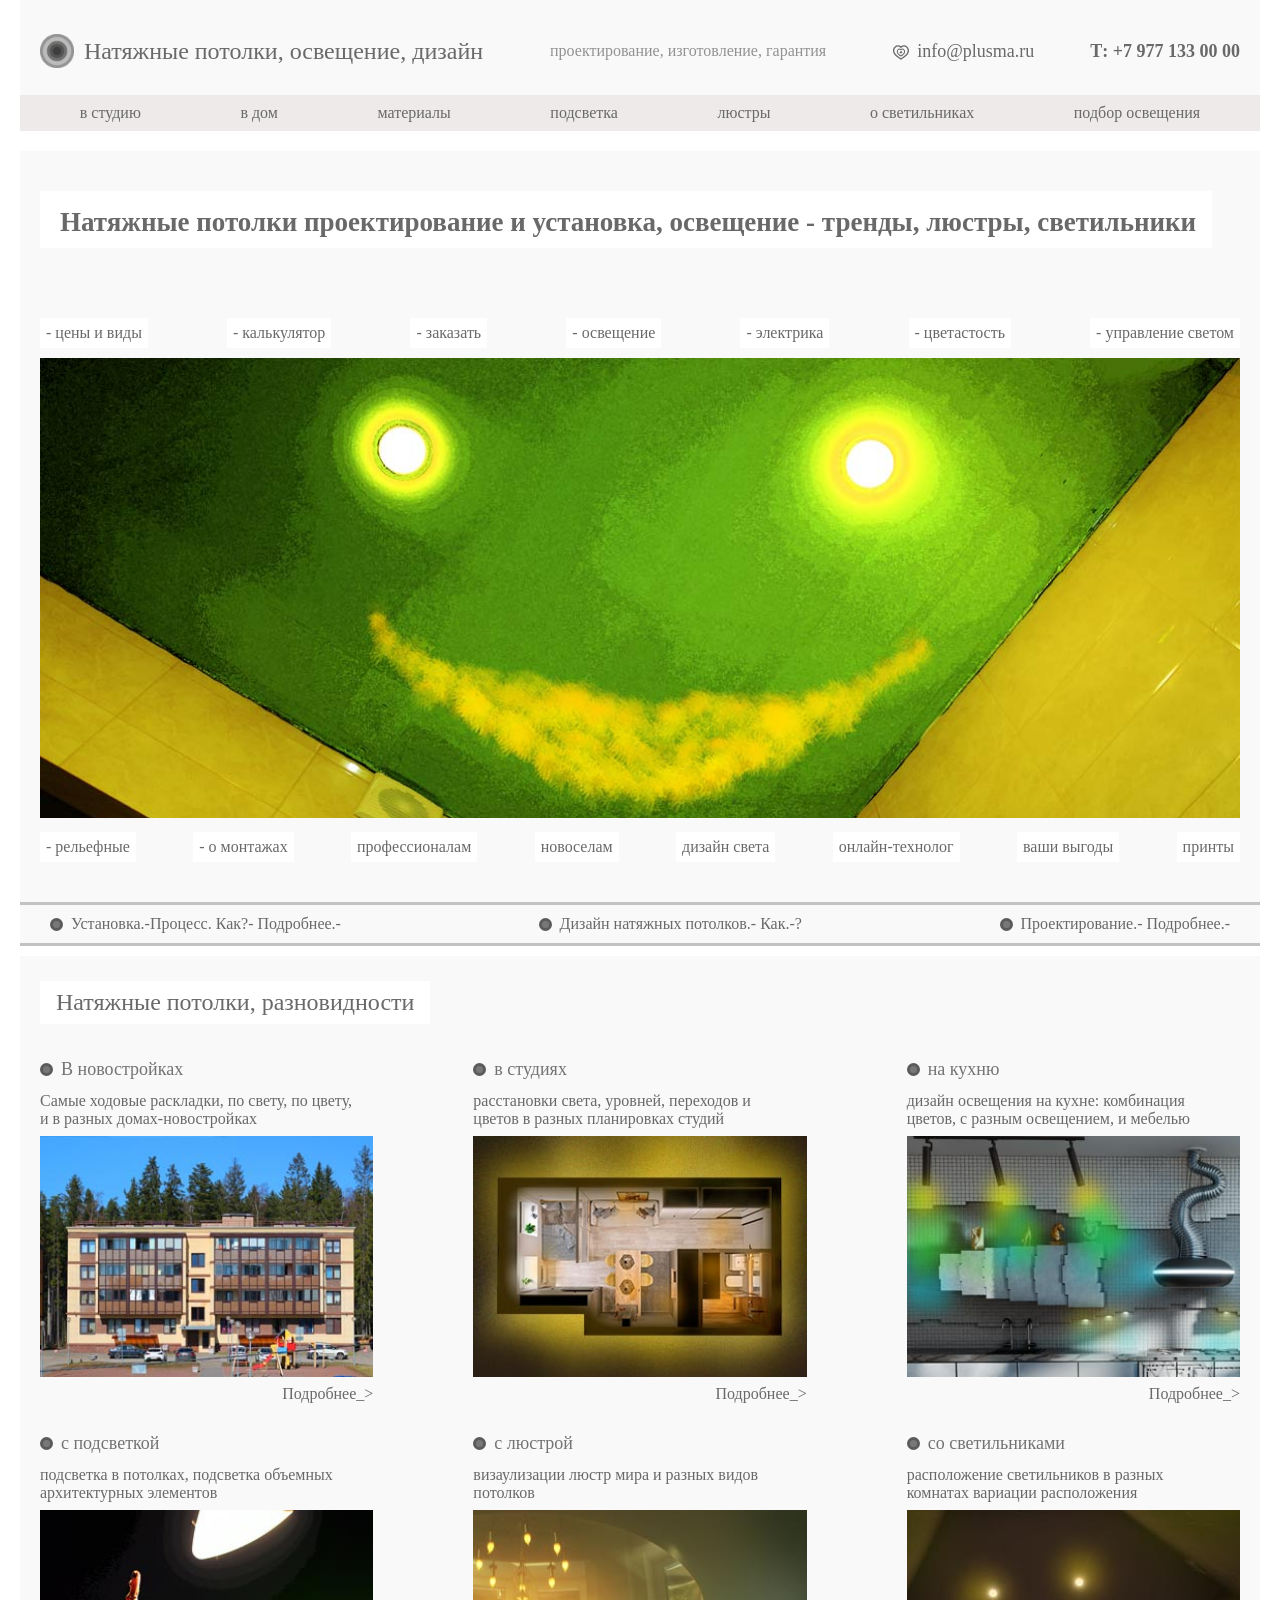
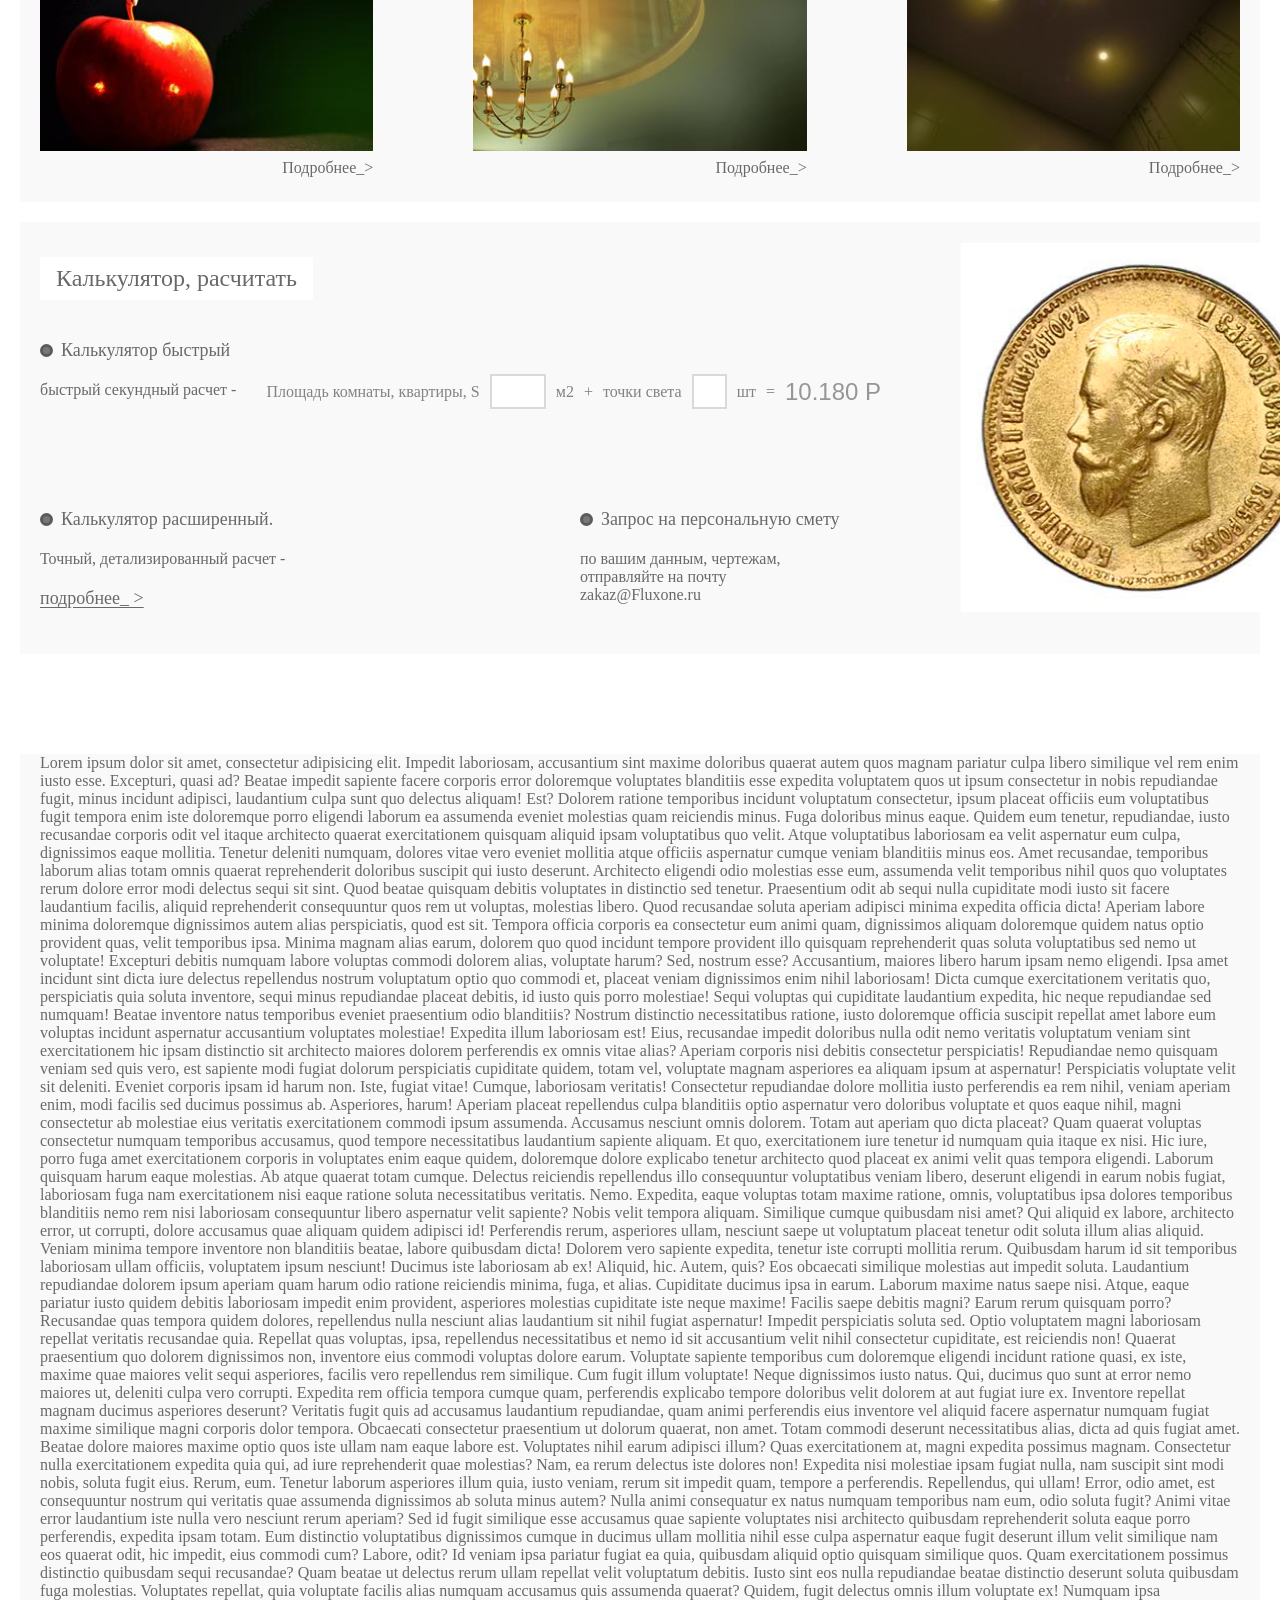
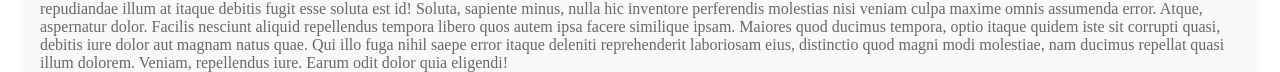
==== index.html @ 4ea35246 "init" ====
<!DOCTYPE html>
<html lang="ru">

<head>
    <meta charset="UTF-8">
    <meta name="viewport" content="width=device-width, initial-scale=1.0">
    <title>Document</title>

    <link rel="stylesheet" href="./styles/style.css">
</head>

<body>
    <header class="header">
        <div class="container">
            <div class="header__top">
                <a href="#" class="logo-wrapper">
                    <img src="./images/logo.svg" alt="логотип">
                    <span>
                        Натяжные потолки, освещение, дизайн
                    </span>
                </a>
                <p class="header__text">
                    проектирование, изготовление, гарантия
                </p>
                <a href="mailto:info@plusma.ru" class="header__mail">
                    <span>info@plusma.ru</span>
                </a>
                <a href="tel:+79771330000" class="header__tel">Т: +7 977 133 00 00</a>
            </div>
        </div>
    </header>
    <section class="nav">
        <div class="container">
            <nav class="header__nav">
                <a href="#">в студию</a>
                <a href="#">в дом</a>
                <a href="#">материалы</a>
                <a href="#">подсветка</a>
                <a href="#">люстры</a>
                <a href="#">о светильниках</a>
                <a href="#">подбор освещения</a>
            </nav>
        </div>
    </section>
    <main class="main">
        <section class="hero">
            <div class="container">
                <div class="hero-content">
                    <h1 class="hero-title">Натяжные потолки проектирование и установка, освещение - тренды, люстры,
                        светильники</h1>
                    <nav class="hero__nav">
                        <a href="#">
                            - цены и виды
                        </a>
                        <a href="#">
                            - калькулятор
                        </a>
                        <a href="#">
                            - заказать
                        </a>
                        <a href="#">
                            - освещение
                        </a>
                        <a href="#">
                            - электрика
                        </a>
                        <a href="#">
                            - цветастость
                        </a>
                        <a href="#">
                            - управление светом
                        </a>
                    </nav>
                    <img src="./images/picture/_one_banner_002.jpg" alt="Баннер" class="hero-img">
                    <nav class="hero__nav">
                        <a href="#">
                            - рельефные
                        </a>
                        <a href="#">
                            - о монтажах
                        </a>
                        <a href="#">
                            профессионалам
                        </a>
                        <a href="#">
                            новоселам
                        </a>
                        <a href="#">
                            дизайн света
                        </a>
                        <a href="#">
                            онлайн-технолог
                        </a>
                        <a href="#">
                            ваши выгоды
                        </a>
                        <a href="#">
                            принты
                        </a>
                    </nav>
                </div>


            </div>
        </section>
        <section class="faq-links">
            <div class="container">
                <div class="faq-links__content">
                    <a href="#">
                        Установка.-Процесс. Как?- Подробнее.-
                    </a>
                    <a href="#">
                        Дизайн натяжных потолков.- Как.-?
                    </a>
                    <a href="#">
                        Проектирование.- Подробнее.-
                    </a>
                </div>
            </div>
        </section>
        <section class="roof_catalog">
            <div class="container">
                <div class="roof_catalog__content">
                    <h2>
                        Натяжные потолки, разновидности
                    </h2>
                    <div class="roof_catalog__catalog">
                        <div class="roof_catalog__item">
                            <h3 class="roof_catalog__item-title circle-icon">
                                В новостройках
                            </h3>
                            <p>
                                Самые ходовые раскладки, по свету, по цвету,
                                и в разных домах-новостройках
                            </p>
                            <img src="./images/picture/1_banner1_6.jpg" alt="баннер" class="roof_catalog__item-img">
                            <a href="#" class="roof_catalog__item-link">Подробнее_></a>
                        </div>
                        <div class="roof_catalog__item">
                            <h3 class="roof_catalog__item-title circle-icon">
                                в студиях
                            </h3>
                            <p>
                                расстановки света, уровней, переходов и
                                цветов в разных планировках студий
                            </p>
                            <img src="./images/picture/banner2_6.jpg" alt="баннер" class="roof_catalog__item-img">
                            <a href="#" class="roof_catalog__item-link">Подробнее_></a>
                        </div>
                        <div class="roof_catalog__item">
                            <h3 class="roof_catalog__item-title circle-icon">
                                на кухню
                            </h3>
                            <p>
                                дизайн освещения на кухне: комбинация цветов,
                                с разным освещением, и мебелью
                            </p>
                            <img src="./images/picture/banner3_6.jpg" alt="баннер" class="roof_catalog__item-img">
                            <a href="#" class="roof_catalog__item-link">Подробнее_></a>
                        </div>
                        <div class="roof_catalog__item">
                            <h3 class="roof_catalog__item-title circle-icon">
                                с подсветкой
                            </h3>
                            <p>
                                подсветка в потолках, подсветка объемных
                                архитектурных элементов
                            </p>
                            <img src="./images/picture/banner4_6.jpg" alt="баннер" class="roof_catalog__item-img">
                            <a href="#" class="roof_catalog__item-link">Подробнее_></a>
                        </div>
                        <div class="roof_catalog__item">
                            <h3 class="roof_catalog__item-title circle-icon">
                                с люстрой
                            </h3>
                            <p>
                                визаулизации люстр мира и разных видов
                                потолков
                            </p>
                            <img src="./images/picture/banner5_6.jpg" alt="баннер" class="roof_catalog__item-img">
                            <a href="#" class="roof_catalog__item-link">Подробнее_></a>
                        </div>
                        <div class="roof_catalog__item">
                            <h3 class="roof_catalog__item-title circle-icon">
                                со светильниками
                            </h3>
                            <p>
                                расположение светильников в разных комнатах
                                вариации расположения
                            </p>
                            <img src="./images/picture/banner6_6.jpg" alt="баннер" class="roof_catalog__item-img">
                            <a href="#" class="roof_catalog__item-link">Подробнее_></a>
                        </div>
                    </div>
                </div>
            </div>
        </section>
        <section class="calculator_section">
            <div class="container">
                <div class="calculator__content">
                    <img src="./images/picture/coin.png" alt="монетка" class="calculator__content_img">
                    <h2>
                        Калькулятор, расчитать
                    </h2>
                    <div class="calculator-wrapper">
                        <div class="calculator-item">
                            <h3 class="calculator_title circle-icon">Калькулятор быстрый</h3>
                            <p>
                                быстрый секундный расчет -
                            </p>
                        </div>
                        
                        <div class="calculator">
                            <label class="calculator-label">
                                <span>Площадь комнаты, квартиры, S</span>
                                <input type="text" class="calculator__input" name="square">
                                <span>м2</span>
                            </label>
                            <span>+</span>
                            <label class="calculator-label">
                                <span>точки света</span>
                                <input type="text" class="calculator__input" name="light">
                                <span>шт</span>
                            </label>
                            <span>=</span>
                            <span class="calculator-sum">10.180 Р</span>
                        </div>
                    </div>
                    <div class="calculator_section__bottom">
                        <div class="calculator-item">
                            <h3 class="calculator_title circle-icon">Калькулятор расширенный. </h3>
                        <p>
                           Точный, детализированный расчет - 
                        </p>
                        <a href="#">подробнее_ ></a>
                        </div>
                        <div class="calculator-item">
                            <h3 class="calculator_title circle-icon">Запрос на персональную смету </h3>
                        <p>
                            по вашим данным, чертежам, отправляйте на почту zakaz@Fluxone.ru 
                        </p>
                        </div>
                    </div>
                </div>
            </div>
        </section>
        <section style="margin-top: 100px;">
            <div class="container">
                Lorem ipsum dolor sit amet, consectetur adipisicing elit. Impedit laboriosam, accusantium sint maxime
                doloribus quaerat autem quos magnam pariatur culpa libero similique vel rem enim iusto esse. Excepturi,
                quasi ad?
                Beatae impedit sapiente facere corporis error doloremque voluptates blanditiis esse expedita voluptatem
                quos ut ipsum consectetur in nobis repudiandae fugit, minus incidunt adipisci, laudantium culpa sunt quo
                delectus aliquam! Est?
                Dolorem ratione temporibus incidunt voluptatum consectetur, ipsum placeat officiis eum voluptatibus
                fugit tempora enim iste doloremque porro eligendi laborum ea assumenda eveniet molestias quam reiciendis
                minus. Fuga doloribus minus eaque.
                Quidem eum tenetur, repudiandae, iusto recusandae corporis odit vel itaque architecto quaerat
                exercitationem quisquam aliquid ipsam voluptatibus quo velit. Atque voluptatibus laboriosam ea velit
                aspernatur eum culpa, dignissimos eaque mollitia.
                Tenetur deleniti numquam, dolores vitae vero eveniet mollitia atque officiis aspernatur cumque veniam
                blanditiis minus eos. Amet recusandae, temporibus laborum alias totam omnis quaerat reprehenderit
                doloribus suscipit qui iusto deserunt.
                Architecto eligendi odio molestias esse eum, assumenda velit temporibus nihil quos quo voluptates rerum
                dolore error modi delectus sequi sit sint. Quod beatae quisquam debitis voluptates in distinctio sed
                tenetur.
                Praesentium odit ab sequi nulla cupiditate modi iusto sit facere laudantium facilis, aliquid
                reprehenderit consequuntur quos rem ut voluptas, molestias libero. Quod recusandae soluta aperiam
                adipisci minima expedita officia dicta!
                Aperiam labore minima doloremque dignissimos autem alias perspiciatis, quod est sit. Tempora officia
                corporis ea consectetur eum animi quam, dignissimos aliquam doloremque quidem natus optio provident
                quas, velit temporibus ipsa.
                Minima magnam alias earum, dolorem quo quod incidunt tempore provident illo quisquam reprehenderit quas
                soluta voluptatibus sed nemo ut voluptate! Excepturi debitis numquam labore voluptas commodi dolorem
                alias, voluptate harum?
                Sed, nostrum esse? Accusantium, maiores libero harum ipsam nemo eligendi. Ipsa amet incidunt sint dicta
                iure delectus repellendus nostrum voluptatum optio quo commodi et, placeat veniam dignissimos enim nihil
                laboriosam!
                Dicta cumque exercitationem veritatis quo, perspiciatis quia soluta inventore, sequi minus repudiandae
                placeat debitis, id iusto quis porro molestiae! Sequi voluptas qui cupiditate laudantium expedita, hic
                neque repudiandae sed numquam!
                Beatae inventore natus temporibus eveniet praesentium odio blanditiis? Nostrum distinctio necessitatibus
                ratione, iusto doloremque officia suscipit repellat amet labore eum voluptas incidunt aspernatur
                accusantium voluptates molestiae! Expedita illum laboriosam est!
                Eius, recusandae impedit doloribus nulla odit nemo veritatis voluptatum veniam sint exercitationem hic
                ipsam distinctio sit architecto maiores dolorem perferendis ex omnis vitae alias? Aperiam corporis nisi
                debitis consectetur perspiciatis!
                Repudiandae nemo quisquam veniam sed quis vero, est sapiente modi fugiat dolorum perspiciatis cupiditate
                quidem, totam vel, voluptate magnam asperiores ea aliquam ipsum at aspernatur! Perspiciatis voluptate
                velit sit deleniti.
                Eveniet corporis ipsam id harum non. Iste, fugiat vitae! Cumque, laboriosam veritatis! Consectetur
                repudiandae dolore mollitia iusto perferendis ea rem nihil, veniam aperiam enim, modi facilis sed
                ducimus possimus ab.
                Asperiores, harum! Aperiam placeat repellendus culpa blanditiis optio aspernatur vero doloribus
                voluptate et quos eaque nihil, magni consectetur ab molestiae eius veritatis exercitationem commodi
                ipsum assumenda. Accusamus nesciunt omnis dolorem.
                Totam aut aperiam quo dicta placeat? Quam quaerat voluptas consectetur numquam temporibus accusamus,
                quod tempore necessitatibus laudantium sapiente aliquam. Et quo, exercitationem iure tenetur id numquam
                quia itaque ex nisi.
                Hic iure, porro fuga amet exercitationem corporis in voluptates enim eaque quidem, doloremque dolore
                explicabo tenetur architecto quod placeat ex animi velit quas tempora eligendi. Laborum quisquam harum
                eaque molestias.
                Ab atque quaerat totam cumque. Delectus reiciendis repellendus illo consequuntur voluptatibus veniam
                libero, deserunt eligendi in earum nobis fugiat, laboriosam fuga nam exercitationem nisi eaque ratione
                soluta necessitatibus veritatis. Nemo.
                Expedita, eaque voluptas totam maxime ratione, omnis, voluptatibus ipsa dolores temporibus blanditiis
                nemo rem nisi laboriosam consequuntur libero aspernatur velit sapiente? Nobis velit tempora aliquam.
                Similique cumque quibusdam nisi amet?
                Qui aliquid ex labore, architecto error, ut corrupti, dolore accusamus quae aliquam quidem adipisci id!
                Perferendis rerum, asperiores ullam, nesciunt saepe ut voluptatum placeat tenetur odit soluta illum
                alias aliquid.
                Veniam minima tempore inventore non blanditiis beatae, labore quibusdam dicta! Dolorem vero sapiente
                expedita, tenetur iste corrupti mollitia rerum. Quibusdam harum id sit temporibus laboriosam ullam
                officiis, voluptatem ipsum nesciunt!
                Ducimus iste laboriosam ab ex! Aliquid, hic. Autem, quis? Eos obcaecati similique molestias aut impedit
                soluta. Laudantium repudiandae dolorem ipsum aperiam quam harum odio ratione reiciendis minima, fuga, et
                alias.
                Cupiditate ducimus ipsa in earum. Laborum maxime natus saepe nisi. Atque, eaque pariatur iusto quidem
                debitis laboriosam impedit enim provident, asperiores molestias cupiditate iste neque maxime! Facilis
                saepe debitis magni?
                Earum rerum quisquam porro? Recusandae quas tempora quidem dolores, repellendus nulla nesciunt alias
                laudantium sit nihil fugiat aspernatur! Impedit perspiciatis soluta sed. Optio voluptatem magni
                laboriosam repellat veritatis recusandae quia.
                Repellat quas voluptas, ipsa, repellendus necessitatibus et nemo id sit accusantium velit nihil
                consectetur cupiditate, est reiciendis non! Quaerat praesentium quo dolorem dignissimos non, inventore
                eius commodi voluptas dolore earum.
                Voluptate sapiente temporibus cum doloremque eligendi incidunt ratione quasi, ex iste, maxime quae
                maiores velit sequi asperiores, facilis vero repellendus rem similique. Cum fugit illum voluptate! Neque
                dignissimos iusto natus.
                Qui, ducimus quo sunt at error nemo maiores ut, deleniti culpa vero corrupti. Expedita rem officia
                tempora cumque quam, perferendis explicabo tempore doloribus velit dolorem at aut fugiat iure ex.
                Inventore repellat magnam ducimus asperiores deserunt? Veritatis fugit quis ad accusamus laudantium
                repudiandae, quam animi perferendis eius inventore vel aliquid facere aspernatur numquam fugiat maxime
                similique magni corporis dolor tempora.
                Obcaecati consectetur praesentium ut dolorum quaerat, non amet. Totam commodi deserunt necessitatibus
                alias, dicta ad quis fugiat amet. Beatae dolore maiores maxime optio quos iste ullam nam eaque labore
                est.
                Voluptates nihil earum adipisci illum? Quas exercitationem at, magni expedita possimus magnam.
                Consectetur nulla exercitationem expedita quia qui, ad iure reprehenderit quae molestias? Nam, ea rerum
                delectus iste dolores non!
                Expedita nisi molestiae ipsam fugiat nulla, nam suscipit sint modi nobis, soluta fugit eius. Rerum, eum.
                Tenetur laborum asperiores illum quia, iusto veniam, rerum sit impedit quam, tempore a perferendis.
                Repellendus, qui ullam! Error, odio amet, est consequuntur nostrum qui veritatis quae assumenda
                dignissimos ab soluta minus autem? Nulla animi consequatur ex natus numquam temporibus nam eum, odio
                soluta fugit?
                Animi vitae error laudantium iste nulla vero nesciunt rerum aperiam? Sed id fugit similique esse
                accusamus quae sapiente voluptates nisi architecto quibusdam reprehenderit soluta eaque porro
                perferendis, expedita ipsam totam.
                Eum distinctio voluptatibus dignissimos cumque in ducimus ullam mollitia nihil esse culpa aspernatur
                eaque fugit deserunt illum velit similique nam eos quaerat odit, hic impedit, eius commodi cum? Labore,
                odit?
                Id veniam ipsa pariatur fugiat ea quia, quibusdam aliquid optio quisquam similique quos. Quam
                exercitationem possimus distinctio quibusdam sequi recusandae? Quam beatae ut delectus rerum ullam
                repellat velit voluptatum debitis.
                Iusto sint eos nulla repudiandae beatae distinctio deserunt soluta quibusdam fuga molestias. Voluptates
                repellat, quia voluptate facilis alias numquam accusamus quis assumenda quaerat? Quidem, fugit delectus
                omnis illum voluptate ex!
                Numquam ipsa repudiandae illum at itaque debitis fugit esse soluta est id! Soluta, sapiente minus, nulla
                hic inventore perferendis molestias nisi veniam culpa maxime omnis assumenda error. Atque, aspernatur
                dolor.
                Facilis nesciunt aliquid repellendus tempora libero quos autem ipsa facere similique ipsam. Maiores quod
                ducimus tempora, optio itaque quidem iste sit corrupti quasi, debitis iure dolor aut magnam natus quae.
                Qui illo fuga nihil saepe error itaque deleniti reprehenderit laboriosam eius, distinctio quod magni
                modi molestiae, nam ducimus repellat quasi illum dolorem. Veniam, repellendus iure. Earum odit dolor
                quia eligendi!
            </div>
        </section>
    </main>





    <script src="./scripts/script.js"></script>
</body>

</html>
---- styles/style.css ----
* {
    margin: 0;
    padding: 0;
    box-sizing: border-box;
}
html {
    font-family: 'Times New Roman', Times, serif;
    font-size: 16px;
    background-color: #ffffff;
    color: #696969;
}
a {
    text-decoration: none;
    color: inherit;
}
.container {
    max-width: 1240px;
    padding: 0 20px;
    width: 100%;
    margin: 0 auto;
    background-color: #faf9f9;
}
.logo-wrapper {
    display: flex;
    align-items: center;
    gap: 10px;
    font-size: 24px;
}
.logo-wrapper img {
    width: 34px;
    height: 34px;
    flex-shrink: 0;
}
.header__top {
    padding-top: 34px;
    display: flex;
    align-items: center;
    justify-content: space-between;
    gap:56px;
    padding-bottom: 27px;
}
.header__text {
    color: #919291;
    margin: 0 auto;
}
.header__mail {
    font-size: 18px;
    display: flex;
    align-items: center;
    gap: 8px;
}
.header__mail::before {
    content: '';
    display: block;
    flex-shrink: 0;
    margin-top: 3px;
    width: 16px;
    height: 16px;
    background: url('../images/hearth.svg') 50% / contain no-repeat;
}
.header__tel {
    font-size: 18px;
    font-weight: 700;
    text-wrap: nowrap;
}

.nav .container {
    background-color: #edeae9;
    padding: 9px 20px;

}

.header__nav {
    display: flex;
    align-items: center;
    justify-content: space-around;
    gap: 20px;
    flex-wrap: wrap;
}
.main {
    margin-top: 20px;
}
.hero-title {
    font-size: 27px;
    display: inline-block;
    background-color: #ffffff;
    padding: 16px 16px 10px 20px;
    font-weight: 700;
    margin-bottom: 70px;
}
.hero-content{
    padding: 40px 0;
}
.hero__nav {
    display: flex;
    align-items: center;
    justify-content: space-between;
    flex-wrap: wrap;
    gap: 10px;
}
.hero__nav a {
    padding: 6px;
    background-color: #ffffff;
}
.hero-img {
    margin: 10px 0;
    width: 100%;
    height: 460px;
    object-fit: cover;
}
.faq-links .container {
    border-top: 3px solid #57575756;
    border-bottom: 3px solid #57575756;

}
.faq-links__content {
    display: flex;
    align-items: center;
    justify-content: space-between;
    padding: 10px;
}
.faq-links__content a {
    display: flex;
    align-items: center;
    gap: 8px;
}
.faq-links__content a::before {
    content: '';
    width: 7px;
    height: 7px;
    flex-shrink: 0;
    border-radius: 13px;
    background-color: #787878;
    border: 3px solid #5b5b5b;
}
.roof_catalog {
    margin-top: 10px;
}
.roof_catalog__content {
    padding: 25px 0;
}
h2 {
    font-size: 24px;
    font-weight: 400;
     display: inline-block;
    background-color: #ffffff;
    padding:8px  16px ;
}
.roof_catalog__catalog {
    display: grid;
    grid-template-columns: 1fr 1fr 1fr;
    gap: 30px 100px;
    margin-top: 35px;
}
.roof_catalog__item {
    display: flex;
    flex-direction: column;
}
.roof_catalog__item p {
    max-width: 320px;
    margin-bottom: auto;
}
.roof_catalog__item-title {
    font-size: 18px;
    font-weight: 400;
   
    color: #737373;
    margin-bottom: 12px;
}
.circle-icon::before {
    content: '';
    width: 7px;
    height: 7px;
    flex-shrink: 0;
    border-radius: 13px;
    background-color: #787878;
    border: 3px solid #5b5b5b;
}

.circle-icon {
 display: flex;
    align-items: center;
    gap: 8px;
}
.roof_catalog__item-img {
    width: 100%;
    aspect-ratio: 325 / 235;
    object-fit: cover;
    margin: 8px 0;
}
.roof_catalog__item-link {
    margin-left: auto;
}
.calculator_section {
    margin-top: 20px;
    overflow: hidden;
}
.calculator__content {
    padding: 35px 0;
    position: relative;
    z-index: 2;
}
.calculator__content_img {
    position: absolute;
    z-index: -1;
    right: -90px;
    top: 20px;
    width: 370px;
    height: 370px;
    object-fit: contain;
}
.calculator-wrapper {
    margin-top: 40px;
    display: flex;
    align-items: end;
    gap: 30px;
    margin-bottom: 100px;
}
.calculator_title {
    font-size: 18px;
    font-weight: 400;
}
.calculator-item {
    display: flex;
    flex-direction: column;
    gap: 20px;
    padding-bottom:10px;
    max-width: 260px;
}
.calculator-item a {
    font-size: 18px;
    text-decoration: underline;
    text-underline-offset: 3px;
}
.calculator__input {
    height: 35px;
    width: 56px;
    border: 2px solid #d9d9d9;
    padding: 8px;
    text-align: center;
}
.calculator__input[name="light"] {
    width: 35px;
}
.calculator {
    display: flex;
    align-items: center;
    gap: 10px;
    color: #838383;
}
.calculator-label {
    display: flex;
    align-items: center;
    gap: 10px;
}
.calculator-sum {
    color: #969696;

    font-size: 24px;
    font-family: Arial, Helvetica, sans-serif;
}
.calculator_section__bottom {
    display: flex;
    align-items: start;
    justify-content: space-between;
    max-width: 800px;
}
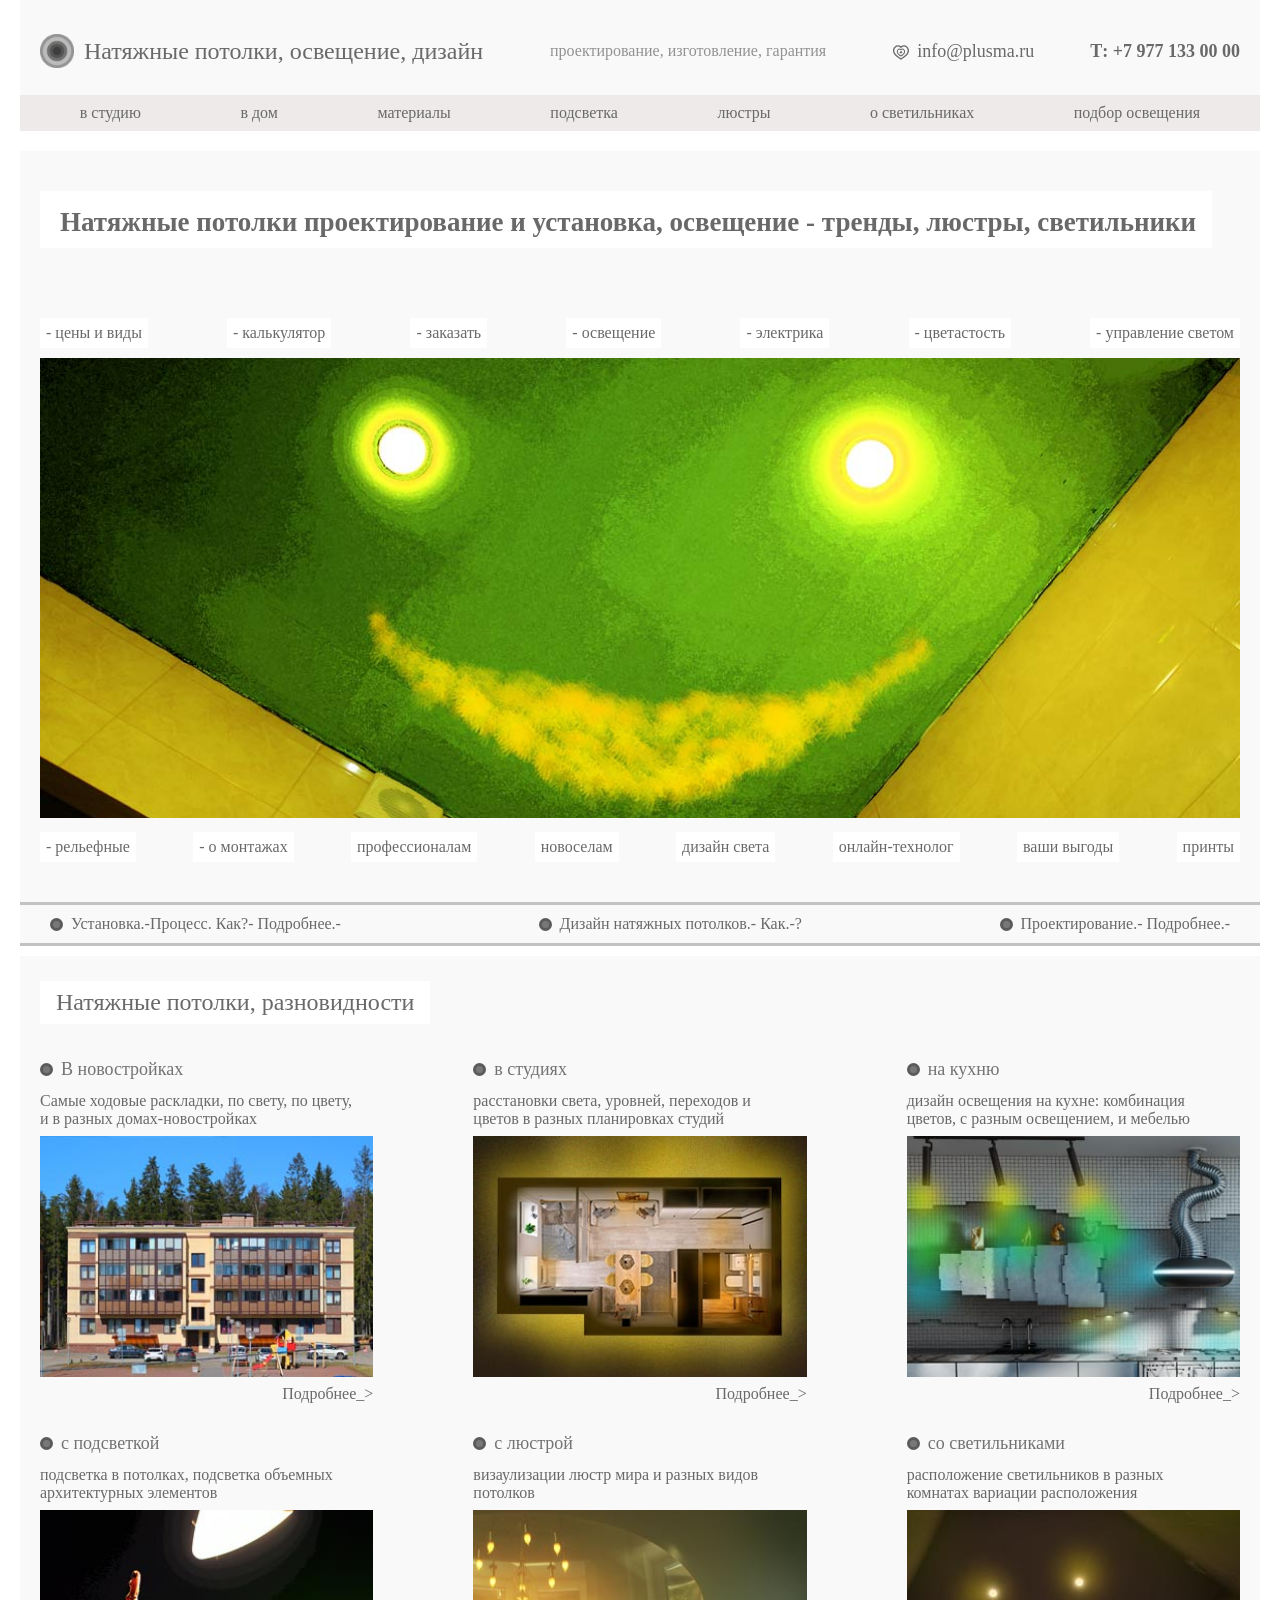
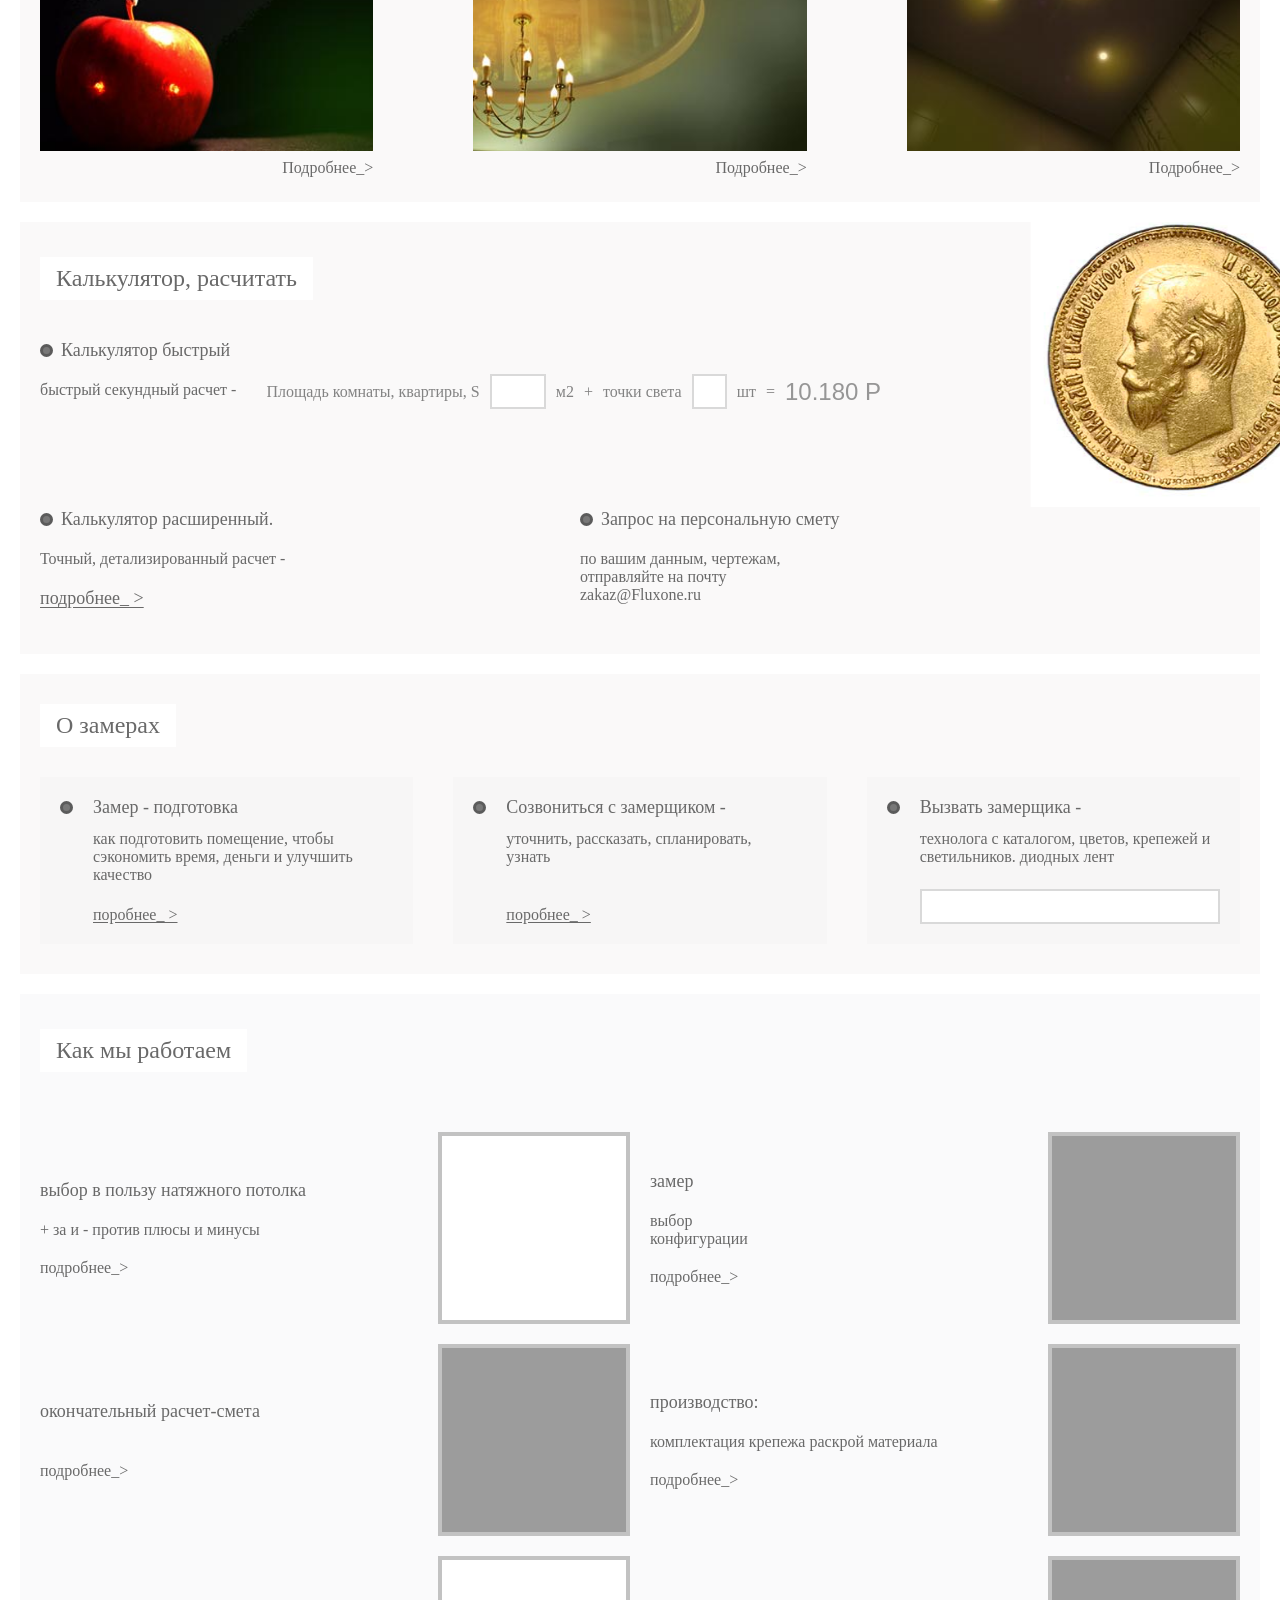
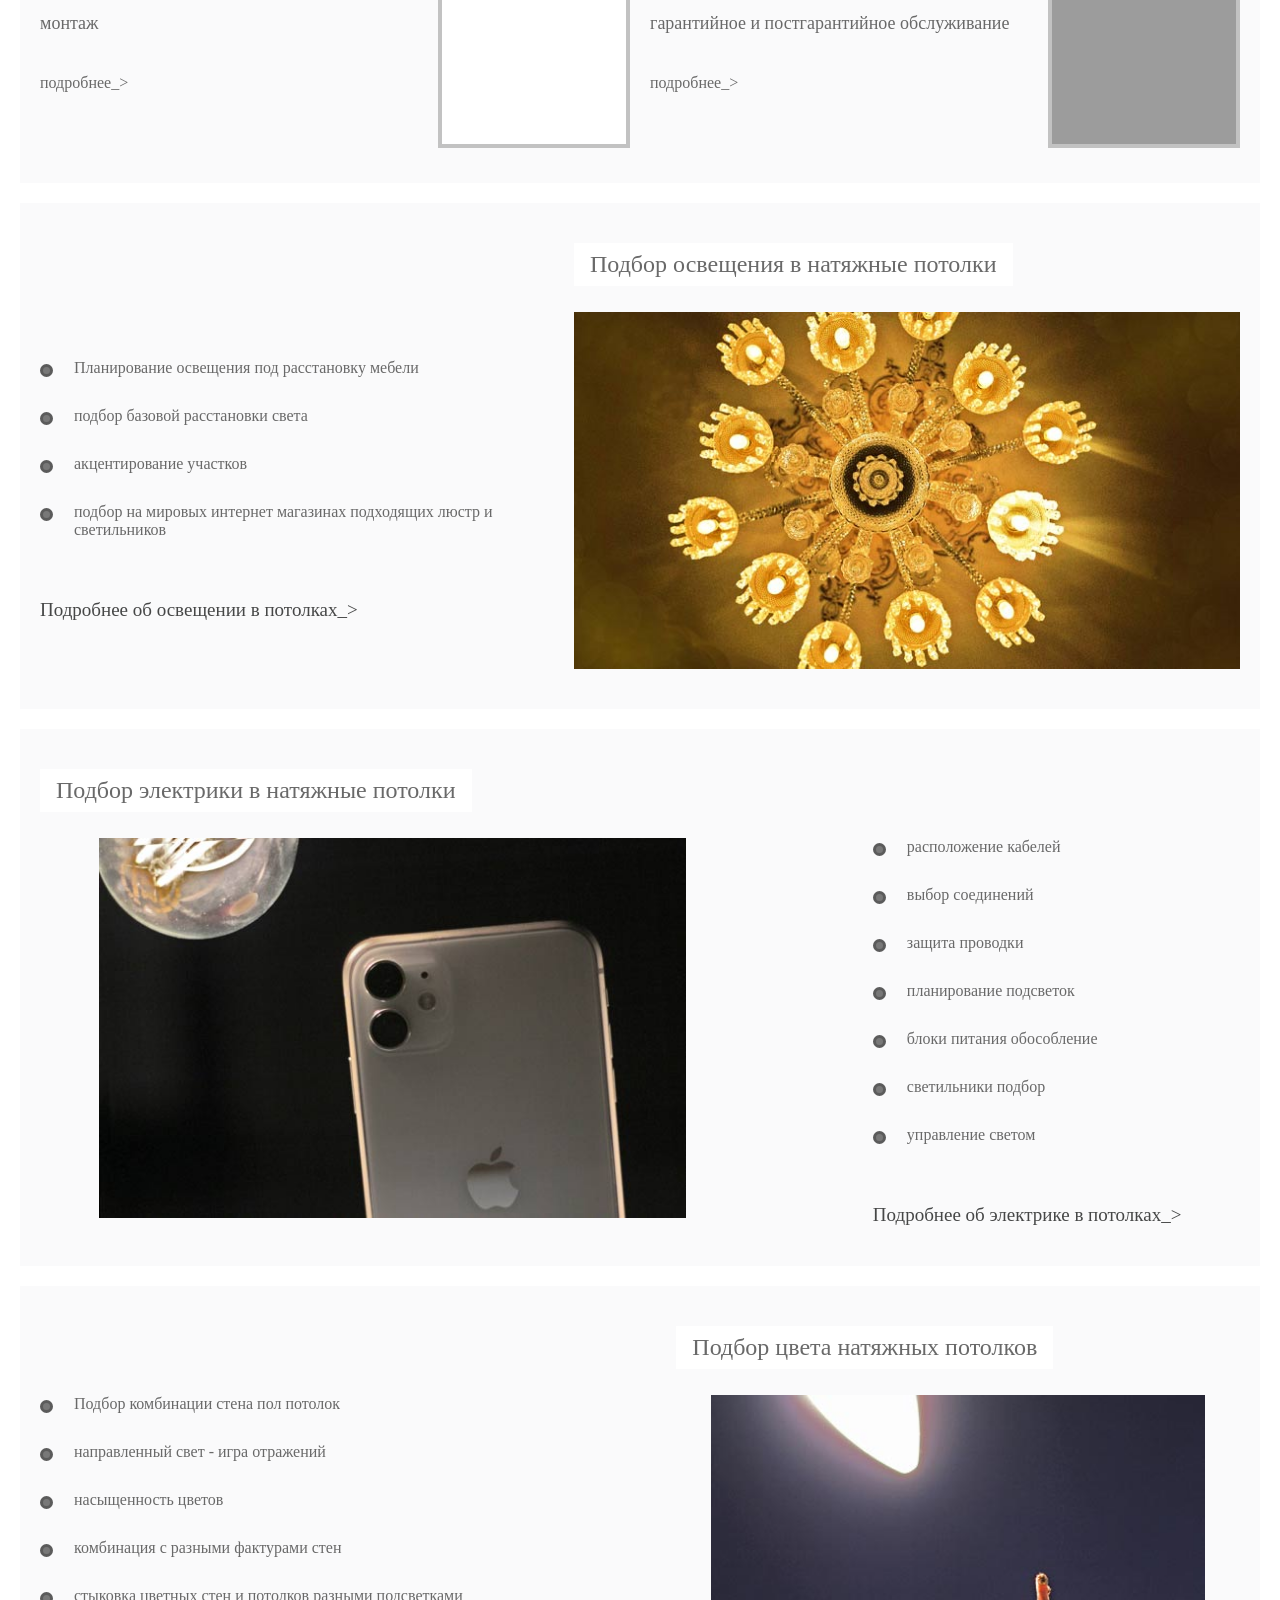
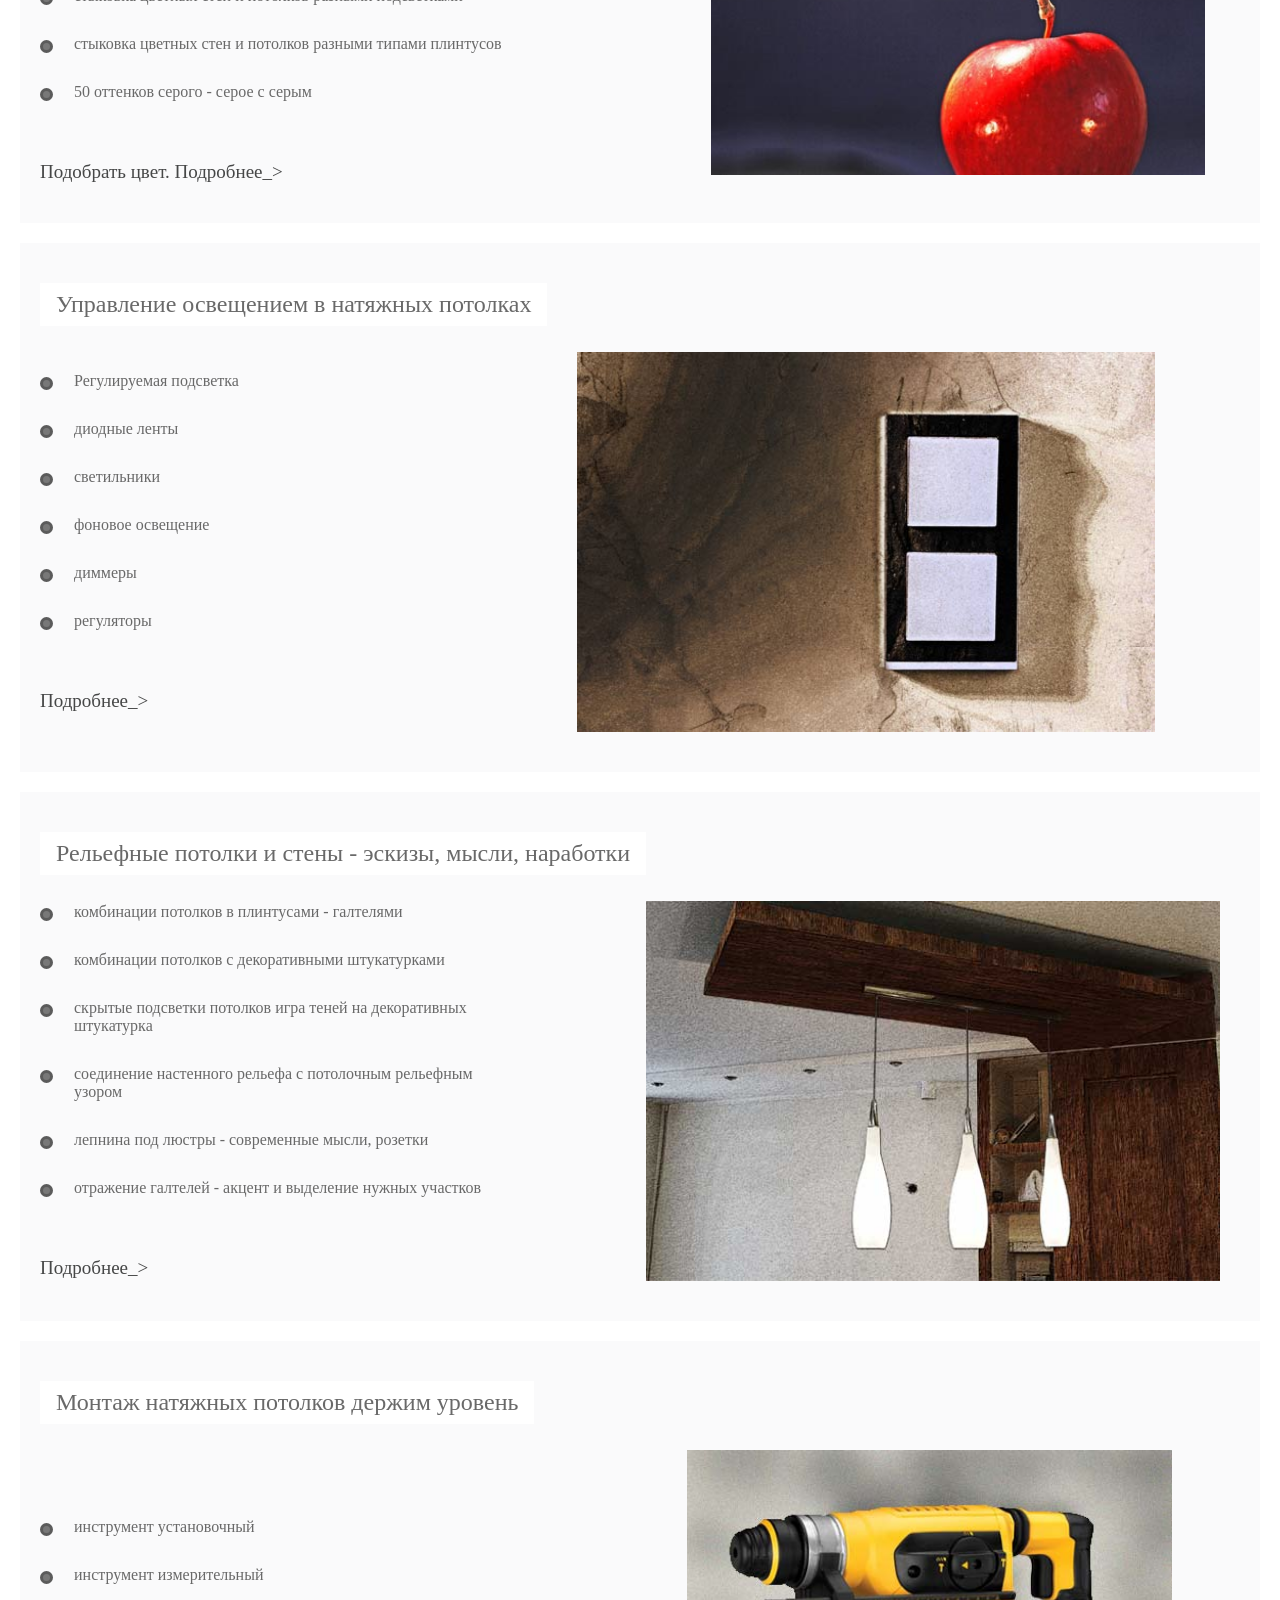
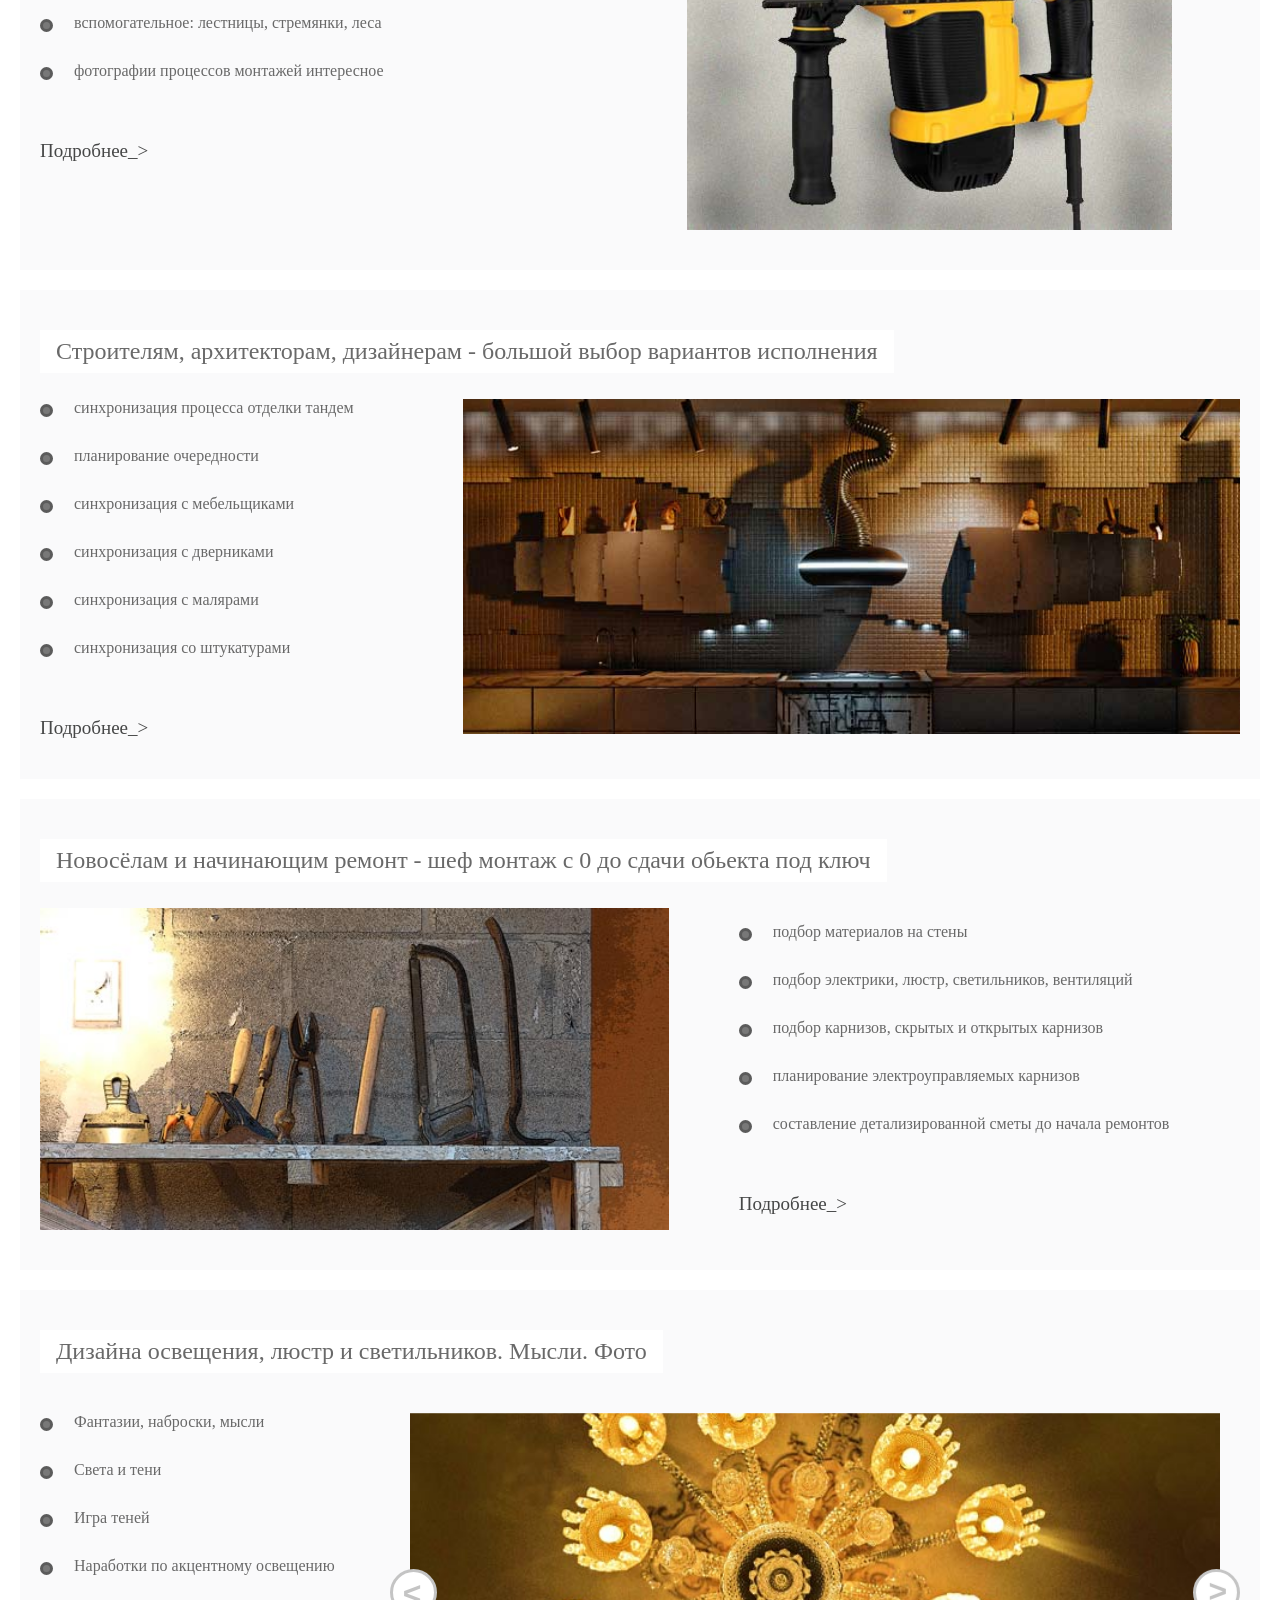
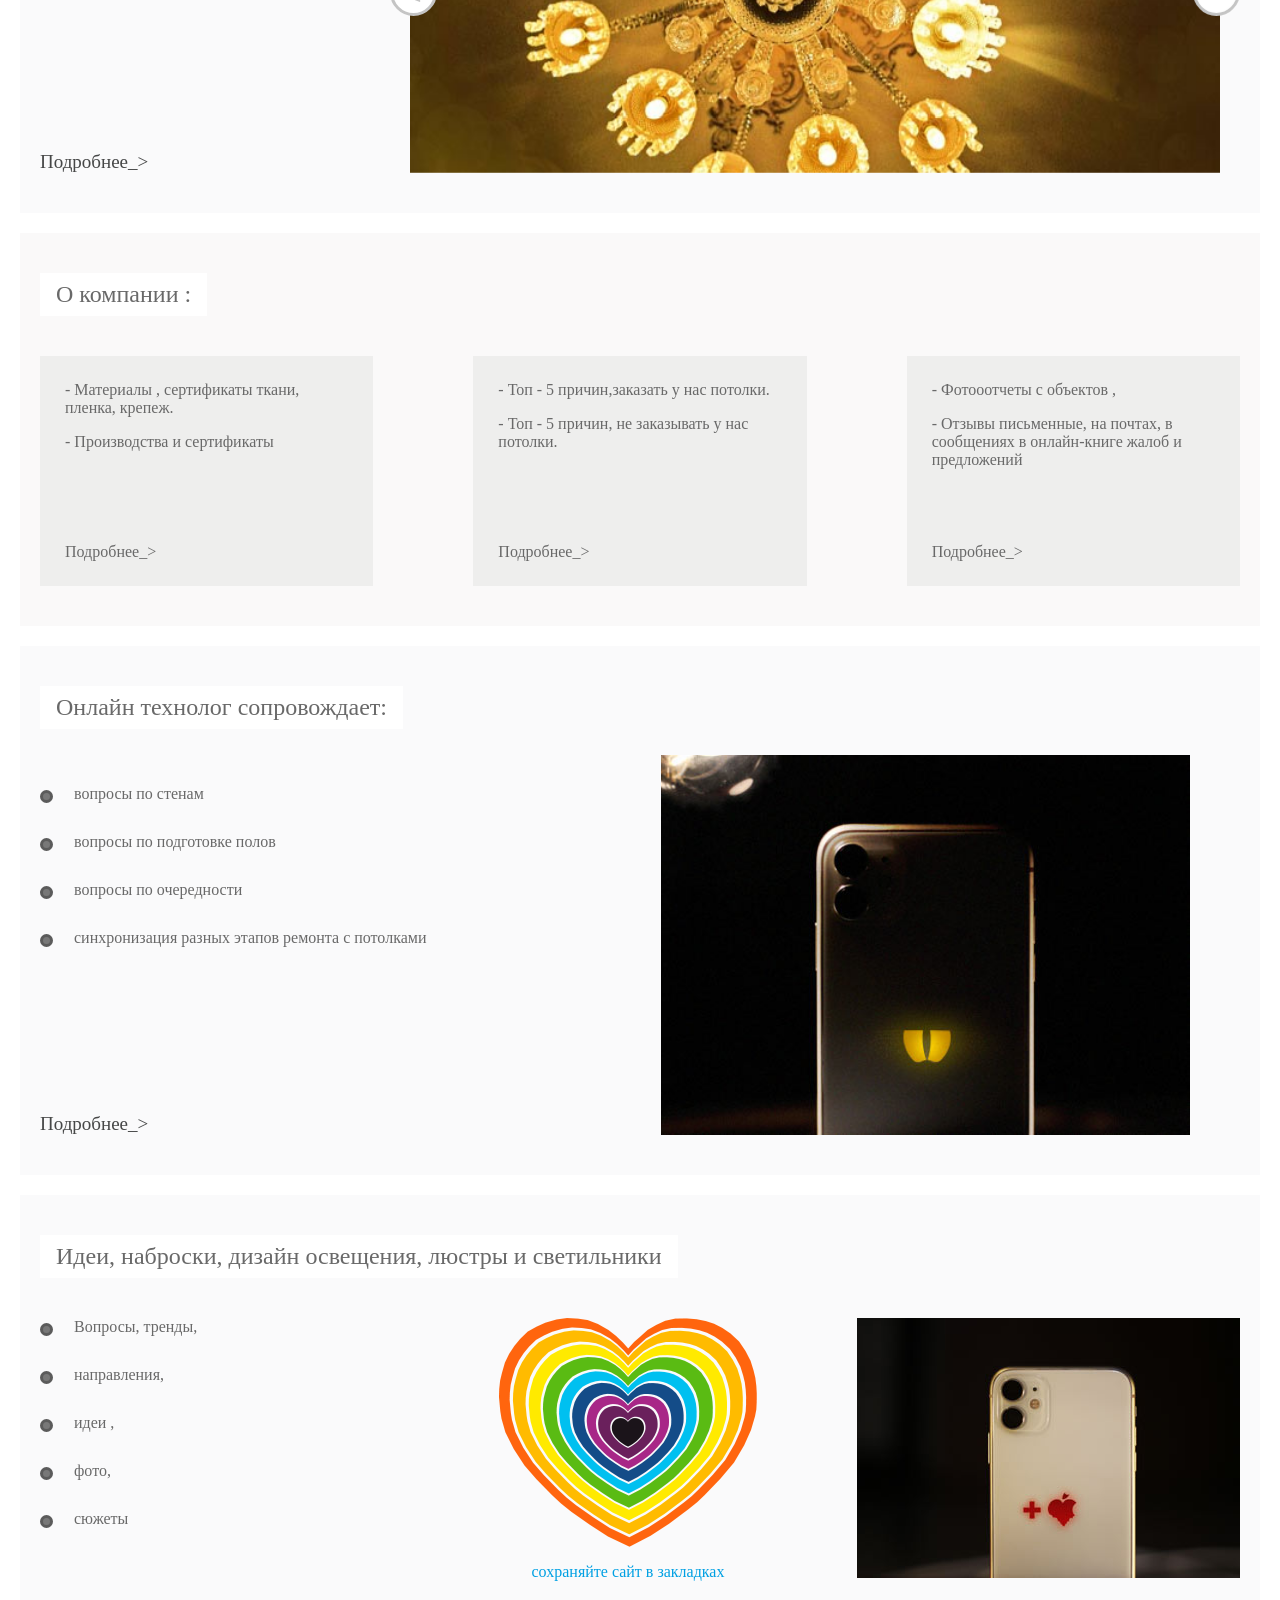
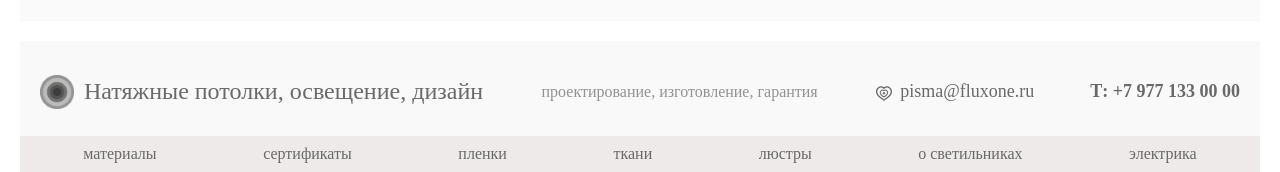
==== commit 20f58ed6: "fix" ====
--- a/index.html
+++ b/index.html
@@ -5,7 +5,7 @@
     <meta charset="UTF-8">
     <meta name="viewport" content="width=device-width, initial-scale=1.0">
     <title>Document</title>
-
+    <link rel="stylesheet" href="https://cdn.jsdelivr.net/npm/swiper@11/swiper-bundle.min.css" />
     <link rel="stylesheet" href="./styles/style.css">
 </head>
 
@@ -71,7 +71,7 @@
                             - управление светом
                         </a>
                     </nav>
-                    <img src="./images/picture/_one_banner_002.jpg" alt="Баннер" class="hero-img">
+                    <img src="./images/picture/hero.jpg" alt="Баннер" class="hero-img">
                     <nav class="hero__nav">
                         <a href="#">
                             - рельефные
@@ -209,7 +209,7 @@
                                 быстрый секундный расчет -
                             </p>
                         </div>
-                        
+
                         <div class="calculator">
                             <label class="calculator-label">
                                 <span>Площадь комнаты, квартиры, S</span>
@@ -229,148 +229,688 @@
                     <div class="calculator_section__bottom">
                         <div class="calculator-item">
                             <h3 class="calculator_title circle-icon">Калькулятор расширенный. </h3>
-                        <p>
-                           Точный, детализированный расчет - 
-                        </p>
-                        <a href="#">подробнее_ ></a>
+                            <p>
+                                Точный, детализированный расчет -
+                            </p>
+                            <a href="#">подробнее_ ></a>
                         </div>
                         <div class="calculator-item">
                             <h3 class="calculator_title circle-icon">Запрос на персональную смету </h3>
-                        <p>
-                            по вашим данным, чертежам, отправляйте на почту zakaz@Fluxone.ru 
-                        </p>
-                        </div>
-                    </div>
-                </div>
-            </div>
-        </section>
-        <section style="margin-top: 100px;">
+                            <p>
+                                по вашим данным, чертежам, отправляйте на почту zakaz@Fluxone.ru
+                            </p>
+                        </div>
+                    </div>
+                </div>
+            </div>
+        </section>
+        <section class="about_size">
             <div class="container">
-                Lorem ipsum dolor sit amet, consectetur adipisicing elit. Impedit laboriosam, accusantium sint maxime
-                doloribus quaerat autem quos magnam pariatur culpa libero similique vel rem enim iusto esse. Excepturi,
-                quasi ad?
-                Beatae impedit sapiente facere corporis error doloremque voluptates blanditiis esse expedita voluptatem
-                quos ut ipsum consectetur in nobis repudiandae fugit, minus incidunt adipisci, laudantium culpa sunt quo
-                delectus aliquam! Est?
-                Dolorem ratione temporibus incidunt voluptatum consectetur, ipsum placeat officiis eum voluptatibus
-                fugit tempora enim iste doloremque porro eligendi laborum ea assumenda eveniet molestias quam reiciendis
-                minus. Fuga doloribus minus eaque.
-                Quidem eum tenetur, repudiandae, iusto recusandae corporis odit vel itaque architecto quaerat
-                exercitationem quisquam aliquid ipsam voluptatibus quo velit. Atque voluptatibus laboriosam ea velit
-                aspernatur eum culpa, dignissimos eaque mollitia.
-                Tenetur deleniti numquam, dolores vitae vero eveniet mollitia atque officiis aspernatur cumque veniam
-                blanditiis minus eos. Amet recusandae, temporibus laborum alias totam omnis quaerat reprehenderit
-                doloribus suscipit qui iusto deserunt.
-                Architecto eligendi odio molestias esse eum, assumenda velit temporibus nihil quos quo voluptates rerum
-                dolore error modi delectus sequi sit sint. Quod beatae quisquam debitis voluptates in distinctio sed
-                tenetur.
-                Praesentium odit ab sequi nulla cupiditate modi iusto sit facere laudantium facilis, aliquid
-                reprehenderit consequuntur quos rem ut voluptas, molestias libero. Quod recusandae soluta aperiam
-                adipisci minima expedita officia dicta!
-                Aperiam labore minima doloremque dignissimos autem alias perspiciatis, quod est sit. Tempora officia
-                corporis ea consectetur eum animi quam, dignissimos aliquam doloremque quidem natus optio provident
-                quas, velit temporibus ipsa.
-                Minima magnam alias earum, dolorem quo quod incidunt tempore provident illo quisquam reprehenderit quas
-                soluta voluptatibus sed nemo ut voluptate! Excepturi debitis numquam labore voluptas commodi dolorem
-                alias, voluptate harum?
-                Sed, nostrum esse? Accusantium, maiores libero harum ipsam nemo eligendi. Ipsa amet incidunt sint dicta
-                iure delectus repellendus nostrum voluptatum optio quo commodi et, placeat veniam dignissimos enim nihil
-                laboriosam!
-                Dicta cumque exercitationem veritatis quo, perspiciatis quia soluta inventore, sequi minus repudiandae
-                placeat debitis, id iusto quis porro molestiae! Sequi voluptas qui cupiditate laudantium expedita, hic
-                neque repudiandae sed numquam!
-                Beatae inventore natus temporibus eveniet praesentium odio blanditiis? Nostrum distinctio necessitatibus
-                ratione, iusto doloremque officia suscipit repellat amet labore eum voluptas incidunt aspernatur
-                accusantium voluptates molestiae! Expedita illum laboriosam est!
-                Eius, recusandae impedit doloribus nulla odit nemo veritatis voluptatum veniam sint exercitationem hic
-                ipsam distinctio sit architecto maiores dolorem perferendis ex omnis vitae alias? Aperiam corporis nisi
-                debitis consectetur perspiciatis!
-                Repudiandae nemo quisquam veniam sed quis vero, est sapiente modi fugiat dolorum perspiciatis cupiditate
-                quidem, totam vel, voluptate magnam asperiores ea aliquam ipsum at aspernatur! Perspiciatis voluptate
-                velit sit deleniti.
-                Eveniet corporis ipsam id harum non. Iste, fugiat vitae! Cumque, laboriosam veritatis! Consectetur
-                repudiandae dolore mollitia iusto perferendis ea rem nihil, veniam aperiam enim, modi facilis sed
-                ducimus possimus ab.
-                Asperiores, harum! Aperiam placeat repellendus culpa blanditiis optio aspernatur vero doloribus
-                voluptate et quos eaque nihil, magni consectetur ab molestiae eius veritatis exercitationem commodi
-                ipsum assumenda. Accusamus nesciunt omnis dolorem.
-                Totam aut aperiam quo dicta placeat? Quam quaerat voluptas consectetur numquam temporibus accusamus,
-                quod tempore necessitatibus laudantium sapiente aliquam. Et quo, exercitationem iure tenetur id numquam
-                quia itaque ex nisi.
-                Hic iure, porro fuga amet exercitationem corporis in voluptates enim eaque quidem, doloremque dolore
-                explicabo tenetur architecto quod placeat ex animi velit quas tempora eligendi. Laborum quisquam harum
-                eaque molestias.
-                Ab atque quaerat totam cumque. Delectus reiciendis repellendus illo consequuntur voluptatibus veniam
-                libero, deserunt eligendi in earum nobis fugiat, laboriosam fuga nam exercitationem nisi eaque ratione
-                soluta necessitatibus veritatis. Nemo.
-                Expedita, eaque voluptas totam maxime ratione, omnis, voluptatibus ipsa dolores temporibus blanditiis
-                nemo rem nisi laboriosam consequuntur libero aspernatur velit sapiente? Nobis velit tempora aliquam.
-                Similique cumque quibusdam nisi amet?
-                Qui aliquid ex labore, architecto error, ut corrupti, dolore accusamus quae aliquam quidem adipisci id!
-                Perferendis rerum, asperiores ullam, nesciunt saepe ut voluptatum placeat tenetur odit soluta illum
-                alias aliquid.
-                Veniam minima tempore inventore non blanditiis beatae, labore quibusdam dicta! Dolorem vero sapiente
-                expedita, tenetur iste corrupti mollitia rerum. Quibusdam harum id sit temporibus laboriosam ullam
-                officiis, voluptatem ipsum nesciunt!
-                Ducimus iste laboriosam ab ex! Aliquid, hic. Autem, quis? Eos obcaecati similique molestias aut impedit
-                soluta. Laudantium repudiandae dolorem ipsum aperiam quam harum odio ratione reiciendis minima, fuga, et
-                alias.
-                Cupiditate ducimus ipsa in earum. Laborum maxime natus saepe nisi. Atque, eaque pariatur iusto quidem
-                debitis laboriosam impedit enim provident, asperiores molestias cupiditate iste neque maxime! Facilis
-                saepe debitis magni?
-                Earum rerum quisquam porro? Recusandae quas tempora quidem dolores, repellendus nulla nesciunt alias
-                laudantium sit nihil fugiat aspernatur! Impedit perspiciatis soluta sed. Optio voluptatem magni
-                laboriosam repellat veritatis recusandae quia.
-                Repellat quas voluptas, ipsa, repellendus necessitatibus et nemo id sit accusantium velit nihil
-                consectetur cupiditate, est reiciendis non! Quaerat praesentium quo dolorem dignissimos non, inventore
-                eius commodi voluptas dolore earum.
-                Voluptate sapiente temporibus cum doloremque eligendi incidunt ratione quasi, ex iste, maxime quae
-                maiores velit sequi asperiores, facilis vero repellendus rem similique. Cum fugit illum voluptate! Neque
-                dignissimos iusto natus.
-                Qui, ducimus quo sunt at error nemo maiores ut, deleniti culpa vero corrupti. Expedita rem officia
-                tempora cumque quam, perferendis explicabo tempore doloribus velit dolorem at aut fugiat iure ex.
-                Inventore repellat magnam ducimus asperiores deserunt? Veritatis fugit quis ad accusamus laudantium
-                repudiandae, quam animi perferendis eius inventore vel aliquid facere aspernatur numquam fugiat maxime
-                similique magni corporis dolor tempora.
-                Obcaecati consectetur praesentium ut dolorum quaerat, non amet. Totam commodi deserunt necessitatibus
-                alias, dicta ad quis fugiat amet. Beatae dolore maiores maxime optio quos iste ullam nam eaque labore
-                est.
-                Voluptates nihil earum adipisci illum? Quas exercitationem at, magni expedita possimus magnam.
-                Consectetur nulla exercitationem expedita quia qui, ad iure reprehenderit quae molestias? Nam, ea rerum
-                delectus iste dolores non!
-                Expedita nisi molestiae ipsam fugiat nulla, nam suscipit sint modi nobis, soluta fugit eius. Rerum, eum.
-                Tenetur laborum asperiores illum quia, iusto veniam, rerum sit impedit quam, tempore a perferendis.
-                Repellendus, qui ullam! Error, odio amet, est consequuntur nostrum qui veritatis quae assumenda
-                dignissimos ab soluta minus autem? Nulla animi consequatur ex natus numquam temporibus nam eum, odio
-                soluta fugit?
-                Animi vitae error laudantium iste nulla vero nesciunt rerum aperiam? Sed id fugit similique esse
-                accusamus quae sapiente voluptates nisi architecto quibusdam reprehenderit soluta eaque porro
-                perferendis, expedita ipsam totam.
-                Eum distinctio voluptatibus dignissimos cumque in ducimus ullam mollitia nihil esse culpa aspernatur
-                eaque fugit deserunt illum velit similique nam eos quaerat odit, hic impedit, eius commodi cum? Labore,
-                odit?
-                Id veniam ipsa pariatur fugiat ea quia, quibusdam aliquid optio quisquam similique quos. Quam
-                exercitationem possimus distinctio quibusdam sequi recusandae? Quam beatae ut delectus rerum ullam
-                repellat velit voluptatum debitis.
-                Iusto sint eos nulla repudiandae beatae distinctio deserunt soluta quibusdam fuga molestias. Voluptates
-                repellat, quia voluptate facilis alias numquam accusamus quis assumenda quaerat? Quidem, fugit delectus
-                omnis illum voluptate ex!
-                Numquam ipsa repudiandae illum at itaque debitis fugit esse soluta est id! Soluta, sapiente minus, nulla
-                hic inventore perferendis molestias nisi veniam culpa maxime omnis assumenda error. Atque, aspernatur
-                dolor.
-                Facilis nesciunt aliquid repellendus tempora libero quos autem ipsa facere similique ipsam. Maiores quod
-                ducimus tempora, optio itaque quidem iste sit corrupti quasi, debitis iure dolor aut magnam natus quae.
-                Qui illo fuga nihil saepe error itaque deleniti reprehenderit laboriosam eius, distinctio quod magni
-                modi molestiae, nam ducimus repellat quasi illum dolorem. Veniam, repellendus iure. Earum odit dolor
-                quia eligendi!
-            </div>
-        </section>
+                <div class="about_size__content">
+                    <h2>О замерах</h2>
+                    <div class="about_size__items">
+                        <div class="about_size__item">
+                            <div class="circle-icon"></div>
+                            <div class="about_size__item-info">
+                                <h3>
+                                    Замер - подготовка
+                                </h3>
+                                <p>
+                                    как подготовить помещение, чтобы сэкономить время, деньги и улучшить качество
+                                </p>
+                                <a href="#">поробнее_ ></a>
+                            </div>
+                        </div>
+                        <div class="about_size__item">
+                            <div class="circle-icon"></div>
+                            <div class="about_size__item-info">
+                                <h3>
+                                    Созвониться с замерщиком -
+                                </h3>
+                                <p>
+                                    уточнить, рассказать, спланировать, <br>
+                                    узнать
+                                </p>
+                                <a href="#">поробнее_ ></a>
+                            </div>
+                        </div>
+                        <div class="about_size__item">
+                            <div class="circle-icon"></div>
+                            <div class="about_size__item-info">
+                                <h3>
+                                    Вызвать замерщика -
+                                </h3>
+                                <p>
+                                    технолога с каталогом, цветов, крепежей и светильников. диодных лент
+                                </p>
+                                <input type="text" class="input_tel">
+                            </div>
+                        </div>
+                    </div>
+                </div>
+            </div>
+        </section>
+        <section class="how_work">
+            <div class="container black_bg">
+                <div class="how_work__content">
+                    <h2>Как мы работаем</h2>
+                    <div class="how-work-items">
+                        <div class="how-work__item">
+                            <div class="how-work__item__info">
+                                <h3>
+                                    выбор в пользу
+                                    натяжного потолка
+                                </h3>
+                                <p>
+                                    + за и - против
+                                    плюсы и минусы
+                                </p>
+                                <a href="#">подробнее_></a>
+                            </div>
+                            <div class="how-work__item__img">
+
+                            </div>
+                        </div>
+                        <div class="how-work__item">
+                            <div class="how-work__item__info">
+                                <h3>
+                                    замер
+                                </h3>
+                                <p>
+                                    выбор <br>
+                                    конфигурации
+                                </p>
+                                <a href="#">подробнее_></a>
+                            </div>
+                            <div class="how-work__item__img">
+
+                            </div>
+                        </div>
+                        <div class="how-work__item">
+                            <div class="how-work__item__info">
+                                <h3>
+                                    окончательный
+                                    расчет-смета
+                                </h3>
+                                <p>
+
+                                </p>
+                                <a href="#">подробнее_></a>
+                            </div>
+                            <div class="how-work__item__img">
+
+                            </div>
+                        </div>
+                        <div class="how-work__item">
+                            <div class="how-work__item__info">
+                                <h3>
+                                    производство:
+
+
+                                </h3>
+                                <p>
+                                    комплектация
+                                    крепежа
+                                    раскрой материала
+                                </p>
+                                <a href="#">подробнее_></a>
+                            </div>
+                            <div class="how-work__item__img">
+
+                            </div>
+                        </div>
+                        <div class="how-work__item">
+                            <div class="how-work__item__info">
+                                <h3>
+                                    монтаж
+                                </h3>
+                                <p>
+
+                                </p>
+                                <a href="#">подробнее_></a>
+                            </div>
+                            <div class="how-work__item__img">
+
+                            </div>
+                        </div>
+                        <div class="how-work__item">
+                            <div class="how-work__item__info">
+                                <h3>
+                                    гарантийное и
+                                    постгарантийное
+                                    обслуживание
+                                </h3>
+                                <p>
+
+                                </p>
+                                <a href="#">подробнее_></a>
+                            </div>
+                            <div class="how-work__item__img">
+
+                            </div>
+                        </div>
+                    </div>
+                </div>
+            </div>
+        </section>
+        <section class="section_blog">
+            <div class="container black_bg">
+                <div class="blog__content">
+                    <h2 class="title_blog title_blog_right">Подбор освещения в натяжные потолки</h2>
+                    <div class="blog__content_text">
+                        <ol class="list">
+                            <li>
+                                Планирование освещения под расстановку мебели
+                            </li>
+                            <li>
+                                подбор базовой расстановки света
+                            </li>
+                            <li>
+                                акцентирование участков
+                            </li>
+                            <li>
+                                подбор на мировых интернет магазинах подходящих люстр и светильников
+                            </li>
+
+                        </ol>
+                        <a href="#" class="blog_link">Подробнее об освещении в потолках_></a>
+                    </div>
+
+
+
+                    <img src="./images/picture/3_page_osvehhenie.jpg" alt="">
+
+                </div>
+            </div>
+        </section>
+        <section class="section_blog">
+            <div class="container black_bg">
+                <div class="blog__content">
+                    <h2 class="title_blog ">Подбор электрики в натяжные потолки</h2>
+
+                    <img src="./images/picture/4_page_elektrica.jpg" alt="">
+                    <div class="blog__content_text blog__content_text_small">
+                        <ol class="list">
+                            <li>
+                                расположение кабелей
+                            </li>
+                            <li>
+                                выбор соединений
+                            </li>
+                            <li>
+                                защита проводки
+                            </li>
+                            <li>
+                                планирование подсветок
+                            </li>
+                            <li>
+                                блоки питания обособление
+                            </li>
+                            <li>
+                                светильники подбор
+                            </li>
+                            <li>
+                                управление светом
+                            </li>
+
+                        </ol>
+                        <a href="#" class="blog_link">Подробнее об электрике в потолках_></a>
+                    </div>
+
+
+
+
+
+                </div>
+            </div>
+        </section>
+        <section class="section_blog">
+            <div class="container black_bg">
+                <div class="blog__content">
+                    <h2 class="title_blog title_blog_right">Подбор цвета натяжных потолков</h2>
+                    <div class="blog__content_text">
+                        <ol class="list">
+                            <li>
+                                Подбор комбинации стена пол потолок
+                            </li>
+                            <li>
+                                направленный свет - игра отражений
+                            </li>
+                            <li>
+                                насыщенность цветов
+                            </li>
+                            <li>
+                                комбинация с разными фактурами стен
+                            </li>
+                            <li>
+                                стыковка цветных стен и потолков разными подсветками
+                            </li>
+                            <li>
+                                стыковка цветных стен и потолков разными типами плинтусов
+                            </li>
+                            <li>
+                                50 оттенков серого - серое с серым
+                            </li>
+
+
+                        </ol>
+                        <a href="#" class="blog_link">Подобрать цвет. Подробнее_></a>
+                    </div>
+
+
+
+                    <img src="./images/picture/5_page_zveta.jpg" alt="цвет">
+
+                </div>
+            </div>
+        </section>
+        <section class="section_blog">
+            <div class="container black_bg">
+                <div class="blog__content">
+                    <h2 class="title_blog ">Управление освещением в натяжных потолках</h2>
+
+                    <div class="blog__content_text ">
+                        <ol class="list">
+                            <li>
+                                Регулируемая подсветка
+                            </li>
+                            <li>
+                                диодные ленты
+                            </li>
+                            <li>
+                                светильники
+                            </li>
+                            <li>
+                                фоновое освещение
+                            </li>
+                            <li>
+                                диммеры
+                            </li>
+                            <li>
+                                регуляторы
+                            </li>
+
+
+                        </ol>
+                        <a href="#" class="blog_link">Подробнее_></a>
+                    </div>
+                    <img src="./images/picture/6_page_upravlenie_svetom.jpg" alt="">
+
+
+
+
+
+                </div>
+            </div>
+        </section>
+        <section class="section_blog">
+            <div class="container black_bg">
+                <div class="blog__content">
+                    <h2 class="title_blog ">Рельефные потолки и стены - эскизы, мысли, наработки </h2>
+
+                    <div class="blog__content_text ">
+                        <ol class="list">
+                            <li>
+                                комбинации потолков в плинтусами - галтелями
+                            </li>
+                            <li>
+                                комбинации потолков с декоративными штукатурками
+                            </li>
+                            <li>
+                                скрытые подсветки потолков игра теней на декоративных штукатурка
+                            </li>
+                            <li>
+                                соединение настенного рельефа с потолочным рельефным узором
+                            </li>
+                            <li>
+                                лепнина под люстры - современные мысли, розетки
+                            </li>
+                            <li>
+                                отражение галтелей - акцент и выделение нужных участков
+                            </li>
+
+
+                        </ol>
+                        <a href="#" class="blog_link">Подробнее_></a>
+                    </div>
+                    <img src="./images/picture/7_page_reliefa.jpg" alt="">
+
+
+
+
+
+                </div>
+            </div>
+        </section>
+        <section class="section_blog">
+            <div class="container black_bg">
+                <div class="blog__content">
+                    <h2 class="title_blog ">Монтаж натяжных потолков держим уровень</h2>
+
+                    <div class="blog__content_text ">
+                        <ol class="list">
+                            <li>
+                                инструмент установочный
+                            </li>
+                            <li>
+                                инструмент измерительный
+                            </li>
+                            <li>
+                                вспомогательное: лестницы, стремянки, леса
+                            </li>
+                            <li>
+                                фотографии процессов монтажей интересное
+                            </li>
+
+
+                        </ol>
+                        <a href="#" class="blog_link">Подробнее_></a>
+                    </div>
+                    <img src="./images/picture/8_page_instrument.jpg" alt="">
+
+
+
+
+
+                </div>
+            </div>
+        </section>
+        <section class="section_blog">
+            <div class="container black_bg">
+                <div class="blog__content">
+                    <h2 class="title_blog ">Строителям, архитекторам, дизайнерам - большой выбор вариантов исполнения
+                    </h2>
+
+                    <div class="blog__content_text ">
+                        <ol class="list">
+                            <li>
+                                синхронизация процесса отделки тандем
+                            </li>
+                            <li>
+                                планирование очередности
+                            </li>
+                            <li>
+                                синхронизация с мебельщиками
+                            </li>
+                            <li>
+                                синхронизация с дверниками
+                            </li>
+                            <li>
+                                синхронизация с малярами
+                            </li>
+                            <li>
+                                синхронизация со штукатурами
+                            </li>
+
+
+                        </ol>
+                        <a href="#" class="blog_link">Подробнее_></a>
+                    </div>
+                    <img src="./images/picture/9_page_stroitelym.jpg" alt="">
+
+
+
+
+
+                </div>
+            </div>
+        </section>
+        <section class="section_blog">
+            <div class="container black_bg">
+                <div class="blog__content">
+                    <h2 class="title_blog ">Новосёлам и начинающим ремонт - шеф монтаж с 0 до сдачи обьекта под ключ
+                    </h2>
+                    <img src="./images/picture/10_page_nachinayushim.jpg" alt="">
+
+                    <div class="blog__content_text ">
+                        <ol class="list">
+                            <li>
+                                подбор материалов на стены
+                            </li>
+                            <li>
+                                подбор электрики, люстр, светильников, вентиляций
+                            </li>
+                            <li>
+                                подбор карнизов, скрытых и открытых карнизов
+                            </li>
+                            <li>
+                                планирование электроуправляемых карнизов
+                            </li>
+                            <li>
+                                составление детализированной сметы до начала ремонтов
+                            </li>
+
+
+
+                        </ol>
+                        <a href="#" class="blog_link">Подробнее_></a>
+                    </div>
+
+
+
+
+
+                </div>
+            </div>
+        </section>
+        <section class="section_blog">
+            <div class="container black_bg">
+
+                <div class="section_blog_content">
+                    <h2>Дизайна освещения, люстр и светильников. Мысли. Фото</h2>
+                    <div class="swiper__content">
+                        <div class="swiper_info">
+                            <ol class="list">
+                                <li>
+                                    Фантазии, наброски, мысли
+                                </li>
+                                <li>
+                                    Света и тени
+                                </li>
+                                <li>
+                                    Игра теней
+                                </li>
+                                <li>
+                                    Наработки по акцентному освещению
+                                </li>
+
+
+
+
+                            </ol>
+                            <a href="#" class="blog_link">Подробнее_></a>
+                        </div>
+                        <div class="swiper-container">
+                            <div class="custom-next"></div>
+                            <div class="custom-prev"></div>
+                            <div class="swiper">
+
+
+                                <div class="swiper-wrapper">
+                                    <div class="swiper-slide">
+                                        <img src="./images/picture/3_page_osvehhenie.jpg" alt="">
+                                    </div>
+                                    <div class="swiper-slide">
+                                        <img src="./images/picture/11_page_sve_designe.jpg" alt="">
+                                    </div>
+                                    <div class="swiper-slide">
+                                        <img src="./images/picture/11_page_sve_designe.jpg" alt="">
+                                    </div>
+
+                                </div>
+                            </div>
+                        </div>
+
+                    </div>
+                </div>
+
+            </div>
+        </section>
+        <section class="about_company">
+            <div class="container">
+                <div class="company_content">
+                    <h2>О компании :</h2>
+                    <div class="company_items">
+                        <div class="company_item">
+                            <ol class="company_item__list">
+                                <li>
+                                    - Материалы , сертификаты ткани, пленка, крепеж.
+
+                                </li>
+                                <li>
+
+                                    - Производства и сертификаты
+                                </li>
+                            </ol>
+                            <a href="#">Подробнее_></a>
+                        </div>
+                        <div class="company_item">
+                            <ol class="company_item__list">
+                                <li>
+                                    - Топ - 5 причин,заказать у нас потолки.
+
+                                </li>
+                                <li>
+
+                                    - Топ - 5 причин, не заказывать у нас потолки.
+
+                                </li>
+                            </ol>
+                            <a href="#">Подробнее_></a>
+                        </div>
+                        <div class="company_item">
+                            <ol class="company_item__list">
+                                <li>
+                                    - Фотооотчеты с объектов ,
+
+
+
+                                </li>
+                                <li>
+                                    - Отзывы письменные, на почтах,
+                                    в сообщениях в онлайн-книге жалоб и
+                                    предложений
+                                </li>
+                            </ol>
+                            <a href="#">Подробнее_></a>
+                        </div>
+                    </div>
+                </div>
+            </div>
+        </section>
+        <section class="section_blog">
+            <div class="container black_bg">
+                <div class="blog__content">
+                    <h2 class="title_blog ">Онлайн технолог сопровождает:
+                    </h2>
+
+                    <div class="blog__content_text blog__content_text_around">
+                        <ol class="list">
+                            <li>
+                                вопросы по стенам
+                            </li>
+                            <li>
+                                вопросы по подготовке полов
+
+                            </li>
+                            <li>
+                                вопросы по очередности
+
+                            </li>
+                            <li>
+                                синхронизация разных этапов ремонта с потолками
+
+                            </li>
+                        </ol>
+                        <a href="#" class="blog_link ">Подробнее_&gt;</a>
+                    </div>
+                    <img src="./images/picture/12_page_online_converse.jpg" alt="">
+
+
+
+
+
+                </div>
+            </div>
+        </section>
+        <section class="section_blog">
+            <div class="container black_bg">
+                <div class="blog_last">
+                    <h2 class="title_blog ">Идеи, наброски, дизайн освещения, люстры и светильники
+                    </h2>
+                    <div class="blog_last__grid">
+                        <ol class="list">
+                            <li>
+                                Вопросы, тренды,
+                            </li>
+                            <li>
+                                направления,
+                            </li>
+                            <li>
+                                идеи ,
+                            </li>
+                            <li>
+                                фото,
+                            </li>
+                            <li>
+                                сюжеты
+                            </li>
+
+                        </ol>
+                        <div class="heart_wrapper">
+                        <img src="./images/picture/heart.png" alt="">
+                            <span>
+                                сохраняйте сайт в закладках
+                            </span>
+                        </div>
+                        <img src="./images/picture/13_page_online_save_us.jpg" alt="">
+                    </div>
+
+
+
+
+
+
+                </div>
+            </div>
+        </section>
+       
     </main>
-
-
-
-
-
+    <footer class="footer">
+ <div class="container">
+            <div class="header__top">
+                <a href="#" class="logo-wrapper">
+                    <img src="./images/logo.svg" alt="логотип">
+                    <span>
+                        Натяжные потолки, освещение, дизайн
+                    </span>
+                </a>
+                <p class="header__text">
+                    проектирование, изготовление, гарантия
+                </p>
+                <a href="mailto:pisma@fluxone.ru" class="header__mail">
+                    <span>pisma@fluxone.ru</span>
+                </a>
+                <a href="tel:+79771330000" class="header__tel">Т: +7 977 133 00 00</a>
+            </div>
+        </div>
+    </footer>
+    <section class="nav">
+        <div class="container">
+            <nav class="header__nav">
+                <a href="#">материалы</a>
+                <a href="#">сертификаты</a>
+                <a href="#">пленки</a>
+                <a href="#">ткани</a>
+                <a href="#">люстры</a>
+                <a href="#">о светильниках</a>
+                <a href="#">электрика</a>
+            </nav>
+        </div>
+    </section>
+
+
+    <script src="https://cdn.jsdelivr.net/npm/swiper@11/swiper-bundle.min.js"></script>
     <script src="./scripts/script.js"></script>
 </body>
 
--- a/styles/style.css
+++ b/styles/style.css
@@ -3,16 +3,19 @@
     padding: 0;
     box-sizing: border-box;
 }
+
 html {
     font-family: 'Times New Roman', Times, serif;
     font-size: 16px;
     background-color: #ffffff;
     color: #696969;
 }
+
 a {
     text-decoration: none;
     color: inherit;
 }
+
 .container {
     max-width: 1240px;
     padding: 0 20px;
@@ -20,35 +23,50 @@
     margin: 0 auto;
     background-color: #faf9f9;
 }
+
+.container.black_bg {
+    background-color: #fafafb;
+}
+
+h3 {
+    font-size: 18px;
+    font-weight: 400;
+}
+
 .logo-wrapper {
     display: flex;
     align-items: center;
     gap: 10px;
     font-size: 24px;
 }
+
 .logo-wrapper img {
     width: 34px;
     height: 34px;
     flex-shrink: 0;
 }
+
 .header__top {
     padding-top: 34px;
     display: flex;
     align-items: center;
     justify-content: space-between;
-    gap:56px;
+    gap: 56px;
     padding-bottom: 27px;
 }
+
 .header__text {
     color: #919291;
     margin: 0 auto;
 }
+
 .header__mail {
     font-size: 18px;
     display: flex;
     align-items: center;
     gap: 8px;
 }
+
 .header__mail::before {
     content: '';
     display: block;
@@ -58,6 +76,7 @@
     height: 16px;
     background: url('../images/hearth.svg') 50% / contain no-repeat;
 }
+
 .header__tel {
     font-size: 18px;
     font-weight: 700;
@@ -77,9 +96,11 @@
     gap: 20px;
     flex-wrap: wrap;
 }
+
 .main {
     margin-top: 20px;
 }
+
 .hero-title {
     font-size: 27px;
     display: inline-block;
@@ -88,9 +109,11 @@
     font-weight: 700;
     margin-bottom: 70px;
 }
-.hero-content{
+
+.hero-content {
     padding: 40px 0;
 }
+
 .hero__nav {
     display: flex;
     align-items: center;
@@ -98,32 +121,40 @@
     flex-wrap: wrap;
     gap: 10px;
 }
+
 .hero__nav a {
     padding: 6px;
     background-color: #ffffff;
 }
+
 .hero-img {
     margin: 10px 0;
     width: 100%;
     height: 460px;
     object-fit: cover;
 }
+
 .faq-links .container {
     border-top: 3px solid #57575756;
     border-bottom: 3px solid #57575756;
 
 }
+
 .faq-links__content {
     display: flex;
     align-items: center;
     justify-content: space-between;
     padding: 10px;
-}
+    flex-wrap: wrap;
+    gap: 20px;
+}
+
 .faq-links__content a {
     display: flex;
     align-items: center;
     gap: 8px;
 }
+
 .faq-links__content a::before {
     content: '';
     width: 7px;
@@ -133,40 +164,48 @@
     background-color: #787878;
     border: 3px solid #5b5b5b;
 }
+
 .roof_catalog {
     margin-top: 10px;
 }
+
 .roof_catalog__content {
     padding: 25px 0;
 }
+
 h2 {
     font-size: 24px;
     font-weight: 400;
-     display: inline-block;
+    display: inline-block;
     background-color: #ffffff;
-    padding:8px  16px ;
-}
+    padding: 8px 16px;
+}
+
 .roof_catalog__catalog {
     display: grid;
     grid-template-columns: 1fr 1fr 1fr;
     gap: 30px 100px;
     margin-top: 35px;
 }
+
 .roof_catalog__item {
     display: flex;
     flex-direction: column;
 }
+
 .roof_catalog__item p {
     max-width: 320px;
     margin-bottom: auto;
 }
+
 .roof_catalog__item-title {
     font-size: 18px;
     font-weight: 400;
-   
+
     color: #737373;
     margin-bottom: 12px;
 }
+
 .circle-icon::before {
     content: '';
     width: 7px;
@@ -178,28 +217,33 @@
 }
 
 .circle-icon {
- display: flex;
+    display: flex;
     align-items: center;
     gap: 8px;
 }
+
 .roof_catalog__item-img {
     width: 100%;
     aspect-ratio: 325 / 235;
     object-fit: cover;
     margin: 8px 0;
 }
+
 .roof_catalog__item-link {
     margin-left: auto;
 }
+
 .calculator_section {
     margin-top: 20px;
     overflow: hidden;
 }
+
 .calculator__content {
     padding: 35px 0;
     position: relative;
     z-index: 2;
 }
+
 .calculator__content_img {
     position: absolute;
     z-index: -1;
@@ -209,6 +253,7 @@
     height: 370px;
     object-fit: contain;
 }
+
 .calculator-wrapper {
     margin-top: 40px;
     display: flex;
@@ -216,22 +261,26 @@
     gap: 30px;
     margin-bottom: 100px;
 }
+
 .calculator_title {
     font-size: 18px;
     font-weight: 400;
 }
+
 .calculator-item {
     display: flex;
     flex-direction: column;
     gap: 20px;
-    padding-bottom:10px;
+    padding-bottom: 10px;
     max-width: 260px;
 }
+
 .calculator-item a {
     font-size: 18px;
     text-decoration: underline;
     text-underline-offset: 3px;
 }
+
 .calculator__input {
     height: 35px;
     width: 56px;
@@ -239,29 +288,560 @@
     padding: 8px;
     text-align: center;
 }
+
 .calculator__input[name="light"] {
     width: 35px;
 }
+
 .calculator {
     display: flex;
     align-items: center;
     gap: 10px;
     color: #838383;
 }
+
 .calculator-label {
     display: flex;
     align-items: center;
     gap: 10px;
 }
+
 .calculator-sum {
     color: #969696;
 
     font-size: 24px;
     font-family: Arial, Helvetica, sans-serif;
 }
+
 .calculator_section__bottom {
     display: flex;
     align-items: start;
     justify-content: space-between;
     max-width: 800px;
+}
+
+.about_size {
+    margin-top: 20px;
+}
+
+.about_size__content {
+    padding: 30px 0;
+}
+
+.about_size__items {
+    display: grid;
+    grid-template-columns: 1fr 1fr 1fr;
+    gap: 40px;
+    margin-top: 30px;
+}
+
+.about_size__item {
+    display: flex;
+    align-items: start;
+    gap: 20px;
+    padding: 20px;
+    background-color: #f7f6f6;
+}
+
+.about_size__item-info {
+    height: 100%;
+    display: flex;
+    flex-direction: column;
+    gap: 12px;
+}
+
+.about_size__item .circle-icon {
+    margin-top: 4px;
+}
+
+.about_size__item p {
+    flex-grow: 3;
+    margin-bottom: 10px;
+}
+
+.about_size__item a {
+    text-decoration: underline;
+    text-underline-offset: 2px;
+    width: fit-content;
+}
+
+.input_tel {
+    height: 35px;
+    border: 2px solid #d9d9d9;
+    padding: 8px 16px;
+}
+
+.how_work {
+    margin-top: 20px;
+}
+
+.how_work__content {
+    padding: 35px 0;
+}
+
+.how-work-items {
+    margin-top: 60px;
+    display: grid;
+    grid-template-columns: 1fr 1fr 1fr;
+    gap: 40px;
+}
+
+.how-work__item {
+    display: flex;
+    align-items: center;
+    justify-content: space-between;
+    gap: 32px;
+}
+
+.how-work__item__info {
+    display: flex;
+    flex-direction: column;
+    gap: 20px;
+}
+
+.how-work__item__img {
+    width: 100%;
+    aspect-ratio: 1/1;
+    max-width: 192px;
+    border: 4px solid #c2c2c2;
+    background-color: #ffffff;
+
+}
+
+.how-work__item__img img {
+    width: 100%;
+    height: 100%;
+    object-fit: cover;
+}
+
+.how-work__item:nth-child(2n) .how-work__item__img {
+    background-color: #9c9c9c;
+}
+
+.how-work__item:nth-child(3) .how-work__item__img {
+    background-color: #9c9c9c;
+}
+
+.section_blog {
+    margin-top: 20px;
+}
+
+.blog__content {
+    padding: 40px 0;
+    display: grid;
+    gap: 26px 70px;
+    grid-template-columns: auto auto;
+}
+
+.blog__content img {
+    width: 100%;
+    height: auto;
+    max-height: 380px;
+    object-fit: contain;
+}
+
+.blog__content_text {
+    display: flex;
+    flex-direction: column;
+    justify-content: center;
+    gap: 20px;
+}
+
+.blog__content_text_around {
+    padding-top: 30px;
+    justify-content: space-between;
+}
+
+.title_blog {
+    width: fit-content;
+    grid-column: 1 / 3;
+}
+
+.title_blog.title_blog_right {
+    grid-column: 2;
+}
+
+.list {
+    list-style: none;
+    display: flex;
+    flex-direction: column;
+    gap: 30px;
+    max-width: 464px;
+}
+
+.list li {
+    display: flex;
+    align-items: start;
+    gap: 21px;
+}
+
+.list li::before {
+    content: '';
+    width: 7px;
+    height: 7px;
+    flex-shrink: 0;
+    border-radius: 13px;
+    background-color: #787878;
+    border: 3px solid #5b5b5b;
+    margin-top: 5px;
+}
+
+.blog_link {
+    margin-top: 40px;
+    font-size: 19px;
+    width: fit-content;
+    color: #464747;
+}
+
+.blog__content_text_small {
+    margin: 0 auto;
+}
+
+.section_blog_content {
+    padding: 40px 0;
+}
+
+.swiper_info {
+    display: flex;
+    flex-direction: column;
+    gap: 20px;
+    justify-content: space-between;
+}
+
+.swiper__content {
+    margin-top: 40px;
+    display: grid;
+    grid-template-columns: 1fr auto;
+    gap: 40px;
+}
+
+.section_blog {
+    overflow: hidden;
+}
+
+.swiper-container {
+    padding: 0 20px;
+    position: relative;
+    width: 100%;
+    max-width: 850px;
+    max-height: 360px;
+
+}
+
+.swiper {
+    overflow: hidden;
+    margin: 0;
+    height: 100%;
+    width: 100%;
+
+}
+
+.swiper-slide {
+    width: 100%;
+    height: auto;
+}
+
+.swiper-slide img {
+    width: 100%;
+    height: 100%;
+    object-fit: cover;
+}
+
+.custom-next,
+.custom-prev {
+    width: 47px;
+    height: 47px;
+    border: 3px solid #c4c4c4;
+    border-radius: 100px;
+    background-color: #ffffff;
+    position: absolute;
+    z-index: 10;
+    cursor: pointer;
+    left: 0;
+    top: calc(50% - (47px / 2));
+    display: flex;
+    align-items: center;
+    justify-content: center;
+}
+
+.custom-next::after,
+.custom-prev::after {
+    content: '<';
+    font-family: Arial, Helvetica, sans-serif;
+    font-weight: 700;
+    color: #c4c4c4;
+    font-size: 32px;
+    margin-top: 2px;
+    margin-right: 3px;
+}
+
+.custom-next {
+    right: 0;
+    left: auto;
+    transform: rotate(180deg);
+}
+
+.about_company {
+    margin-top: 20px;
+}
+
+.company_content {
+    padding: 40px 0;
+}
+
+.company_items {
+    margin-top: 40px;
+    display: grid;
+    grid-template-columns: 1fr 1fr 1fr;
+    gap: 100px;
+}
+
+.company_item {
+    display: flex;
+    flex-direction: column;
+    justify-content: space-between;
+    min-height: 230px;
+    padding: 25px;
+    background-color: #eeeeed;
+}
+
+.company_item__list {
+    list-style: none;
+    display: flex;
+    flex-direction: column;
+    gap: 16px;
+}
+
+.blog_last {
+    padding: 40px 0;
+}
+
+.blog_last__grid {
+    margin-top: 40px;
+    display: grid;
+    grid-template-columns: 3fr 2fr 2fr;
+    gap: 100px;
+}
+
+.heart_wrapper {
+    display: flex;
+    flex-direction: column;
+    gap: 16px;
+    text-align: center;
+    color: #00a0e3;
+}
+
+.footer {
+    margin-top: 20px;
+}
+
+@media (max-width:1400px) {
+    .how-work-items {
+        gap: 20px;
+        grid-template-columns: 1fr 1fr;
+    }
+
+    .how-work__item {
+        gap: 20px;
+    }
+}
+
+@media (max-width:1300px) {
+    .calculator__content_img {
+        width: 300px;
+        top: -50px;
+    }
+}
+
+@media (max-width:1200px) {
+    .container {
+        padding: 0 10px;
+    }
+
+    .hero-title {
+        margin-bottom: 30px;
+    }
+
+    .roof_catalog__catalog {
+        gap: 20px;
+    }
+
+    .calculator-wrapper {
+        flex-direction: column;
+        align-items: start;
+    }
+
+    .blog__content {
+        grid-template-columns: 1fr;
+        gap: 18px;
+    }
+
+    .title_blog,
+    .title_blog.title_blog_right {
+        grid-column: 1;
+    }
+
+    .blog__content img {
+        order: 1;
+    }
+
+    .list {
+        gap: 18px;
+    }
+
+    .blog__content {
+        padding: 20px 0;
+    }
+
+    .blog__content_text_small {
+        margin: 0;
+    }
+
+    .title_blog {
+        order: 0;
+    }
+
+    .blog__content_text {
+        order: 2;
+    }
+
+    .blog_link {
+        margin: 0;
+        margin-left: auto;
+        margin-right: 30px;
+    }
+
+    .swiper__content {
+        margin-top: 20px;
+        display: flex;
+        flex-direction: column-reverse;
+    }
+
+    .swiper-container {
+        margin: 0 auto;
+        max-height: none;
+    }
+
+    .swiper-container {
+        min-height: 0;
+    }
+
+    .company_items {
+        gap: 20px;
+        margin-top: 20px;
+    }
+
+    .blog_last__grid {
+        gap: 20px;
+    }
+
+    .about_size__items {
+        gap: 20px;
+    }
+
+}
+
+@media (max-width:1100px) {
+    .blog_last__grid {
+        display: flex;
+        flex-direction: column;
+    }
+
+    .blog_last__grid img {
+        margin: 0 auto;
+    }
+
+    .header__top {
+        gap: 20px;
+    }
+}
+
+@media (max-width:1000px) {
+    .header__top {
+        flex-wrap: wrap;
+    }
+
+    .header__text {
+        margin: 0;
+    }
+
+    .roof_catalog__catalog {
+        grid-template-columns: 1fr 1fr;
+    }
+
+    .calculator__content_img {
+        width: 200px;
+        top: -80px;
+    }
+
+    .about_size__items {
+        grid-template-columns: 1fr;
+    }
+
+    .hero-content {
+        padding: 20px 0;
+    }
+
+}
+
+@media (max-width:900px) {
+    .how-work-items {
+        grid-template-columns: 1fr;
+    }
+
+    .how-work__item {
+        flex-direction: row-reverse;
+        justify-content: start;
+    }
+
+    .company_items {
+        grid-template-columns: 1fr;
+    }
+
+    .hero-img {
+        height: auto;
+    }
+
+    .hero-title {
+        font-size: 27px;
+        display: inline-block;
+        background-color: #ffffff;
+        padding: 8px;
+    }
+    .how-work-items {
+        margin-top: 20px;
+    }
+}
+
+@media (max-width:700px) {
+    .roof_catalog__catalog {
+        grid-template-columns: 1fr;
+    }
+
+    .calculator_section__bottom {
+        flex-direction: column;
+        gap: 20px;
+    }
+
+    .calculator-wrapper {
+        margin: 30px 0 50px;
+        gap: 20px;
+    }
+
+    .calculator {
+        flex-direction: column;
+        align-items: start;
+    }
+
+}
+
+@media (max-width:500px) {
+    .blog_last__grid img {
+        width: 100%;
+    }
+
+    .how-work__item {
+        display: grid;
+        grid-template-columns: 1fr 1fr;
+    }
 }
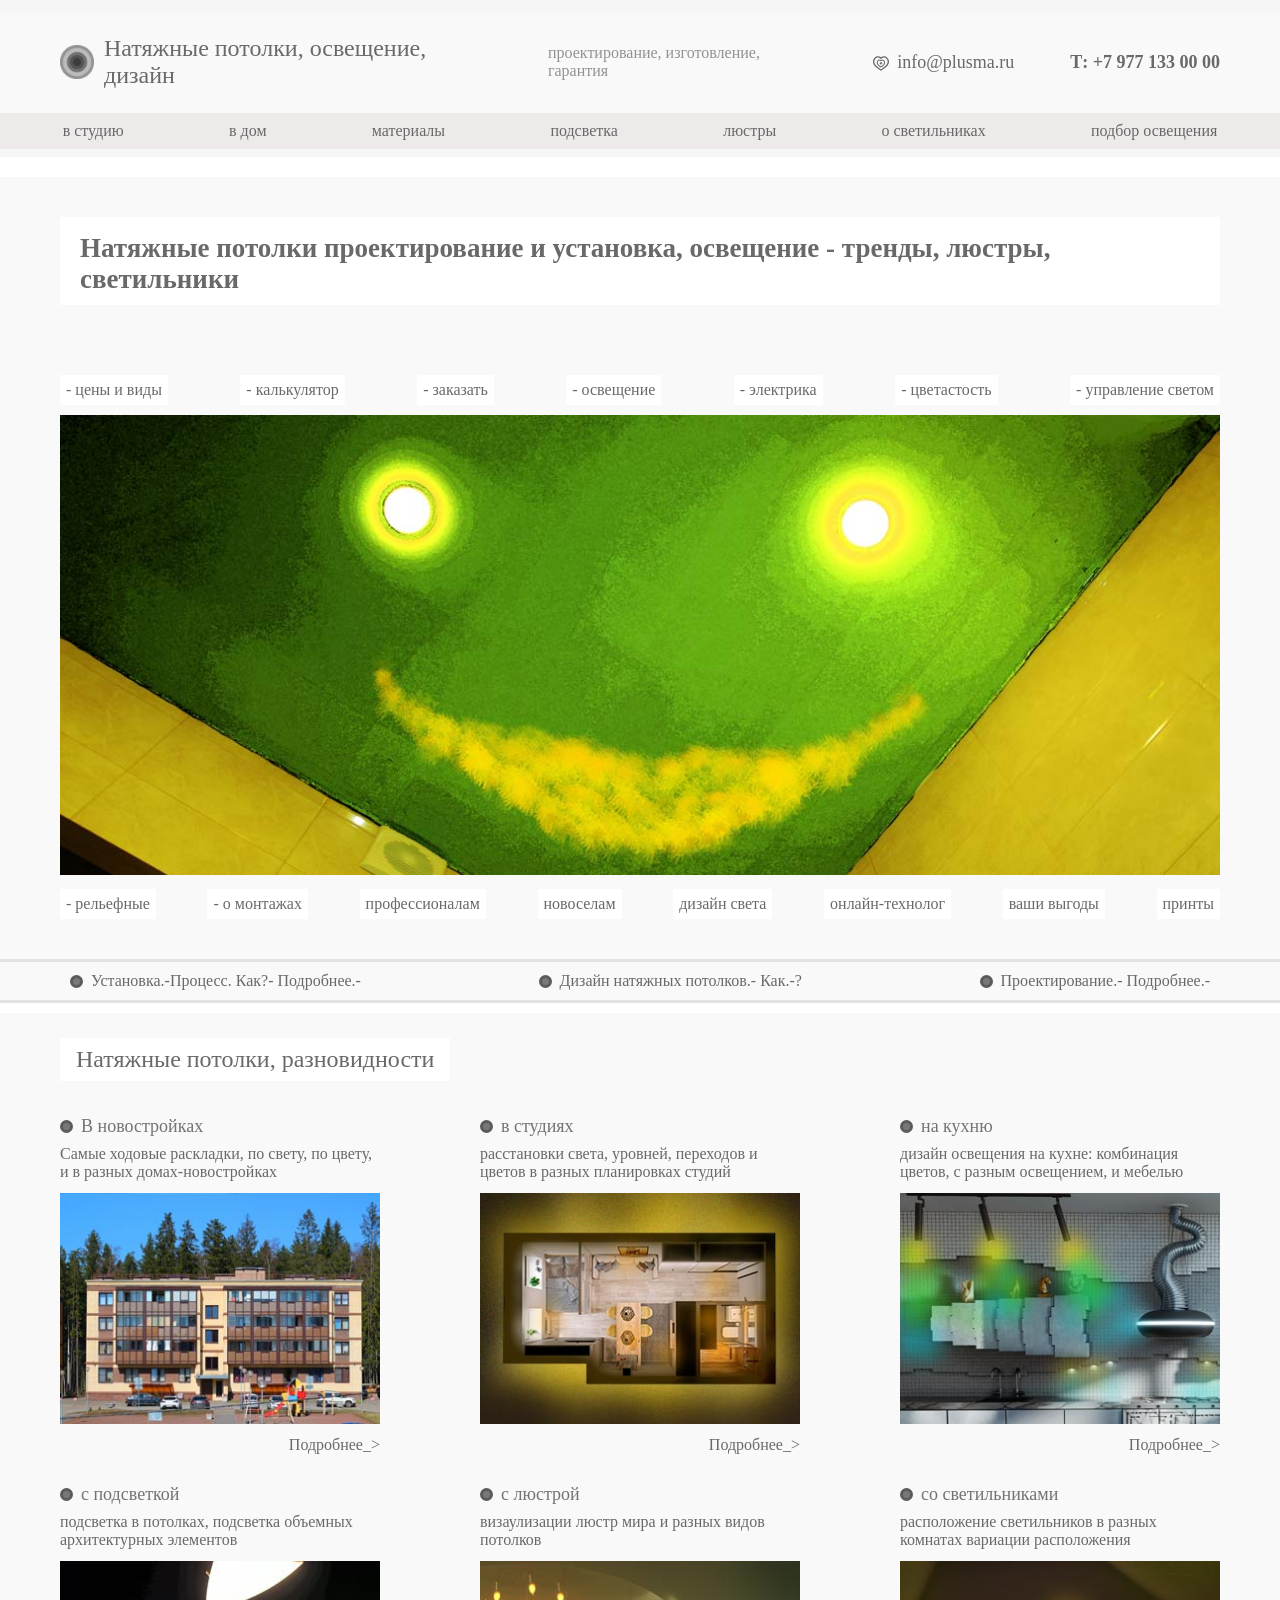
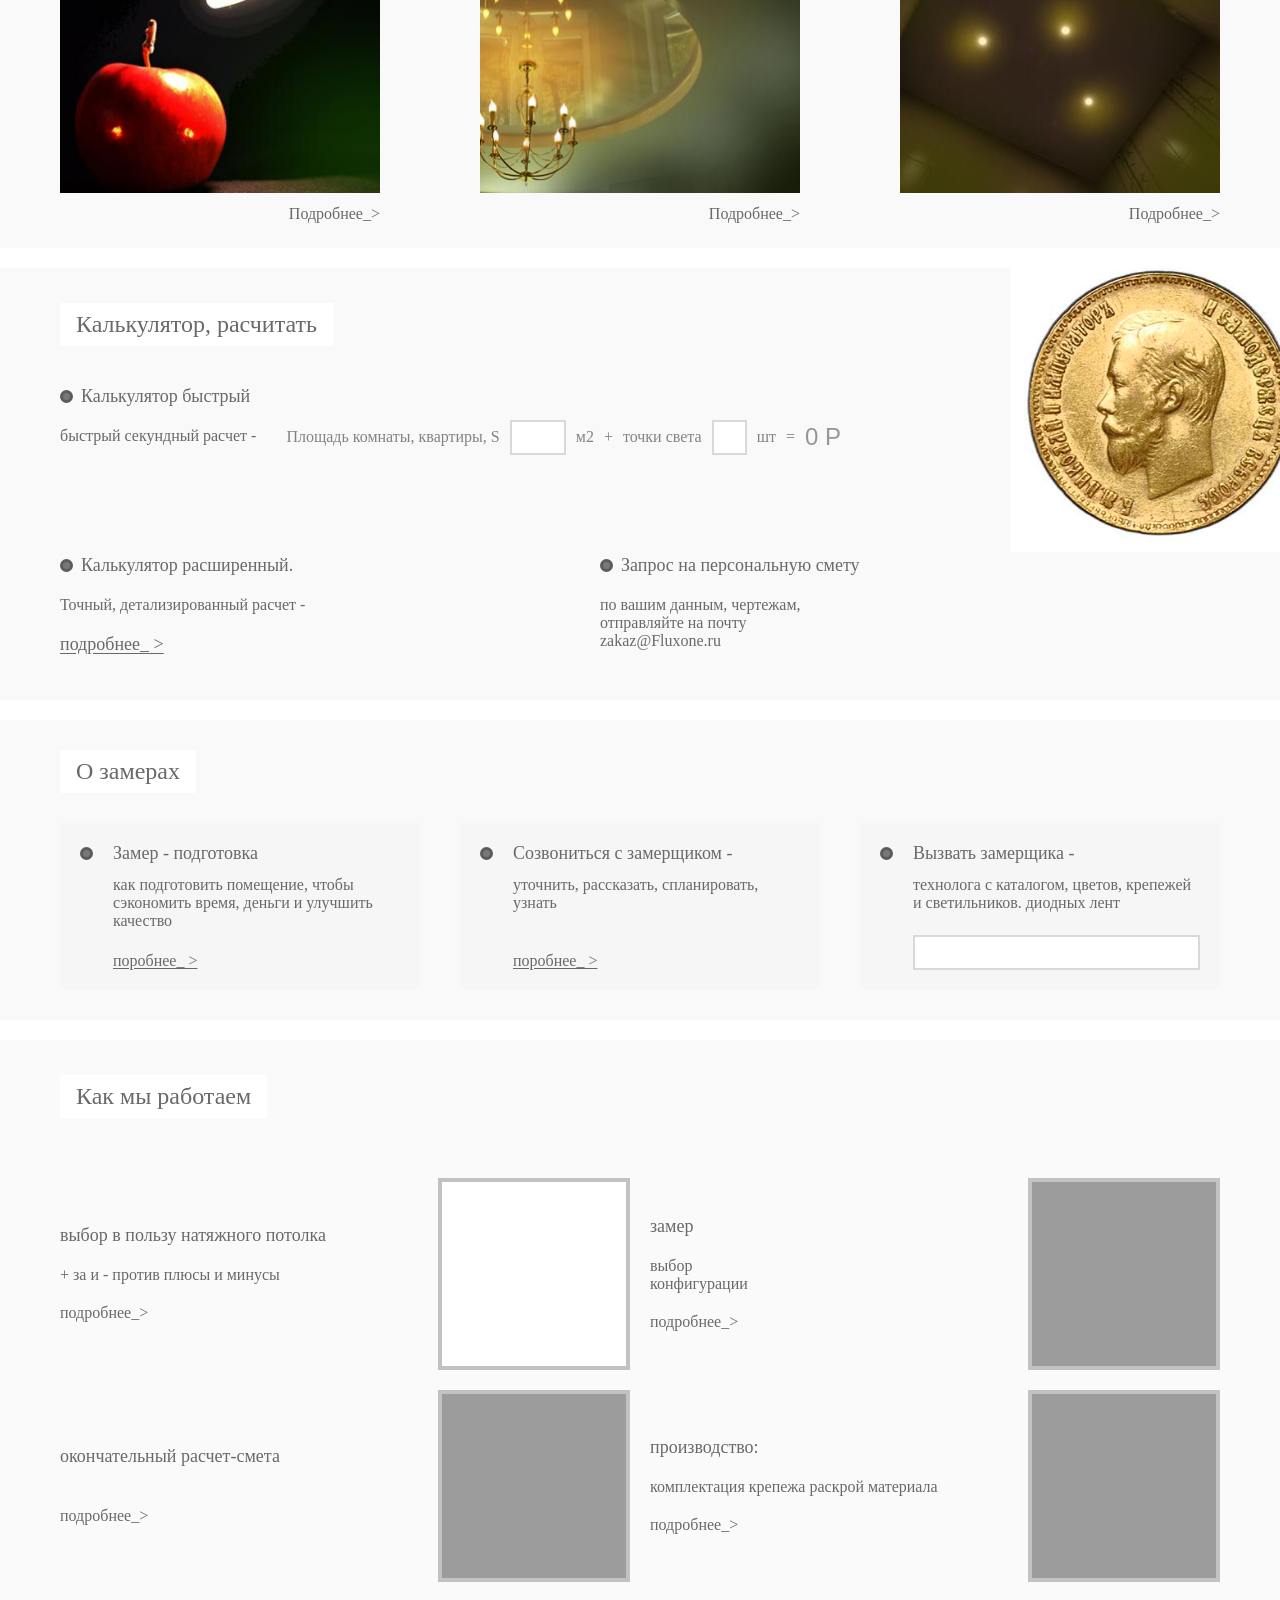
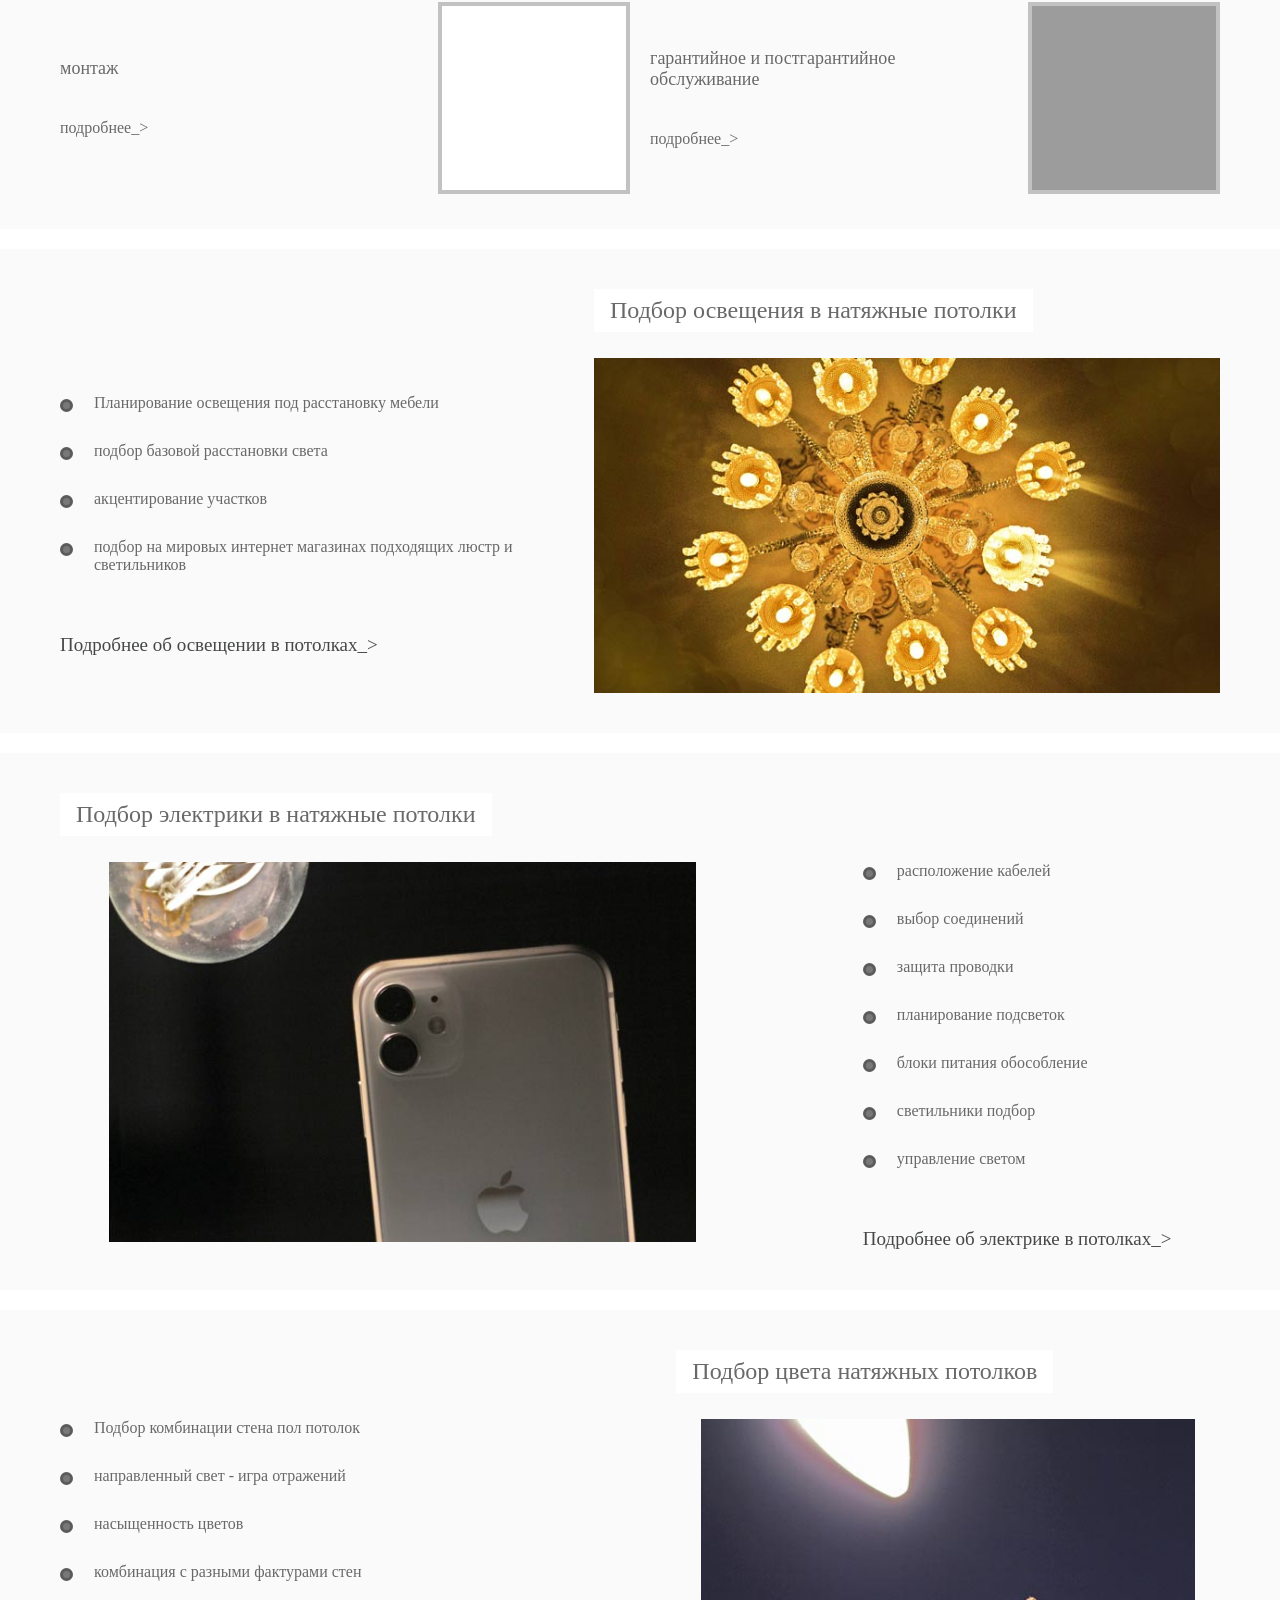
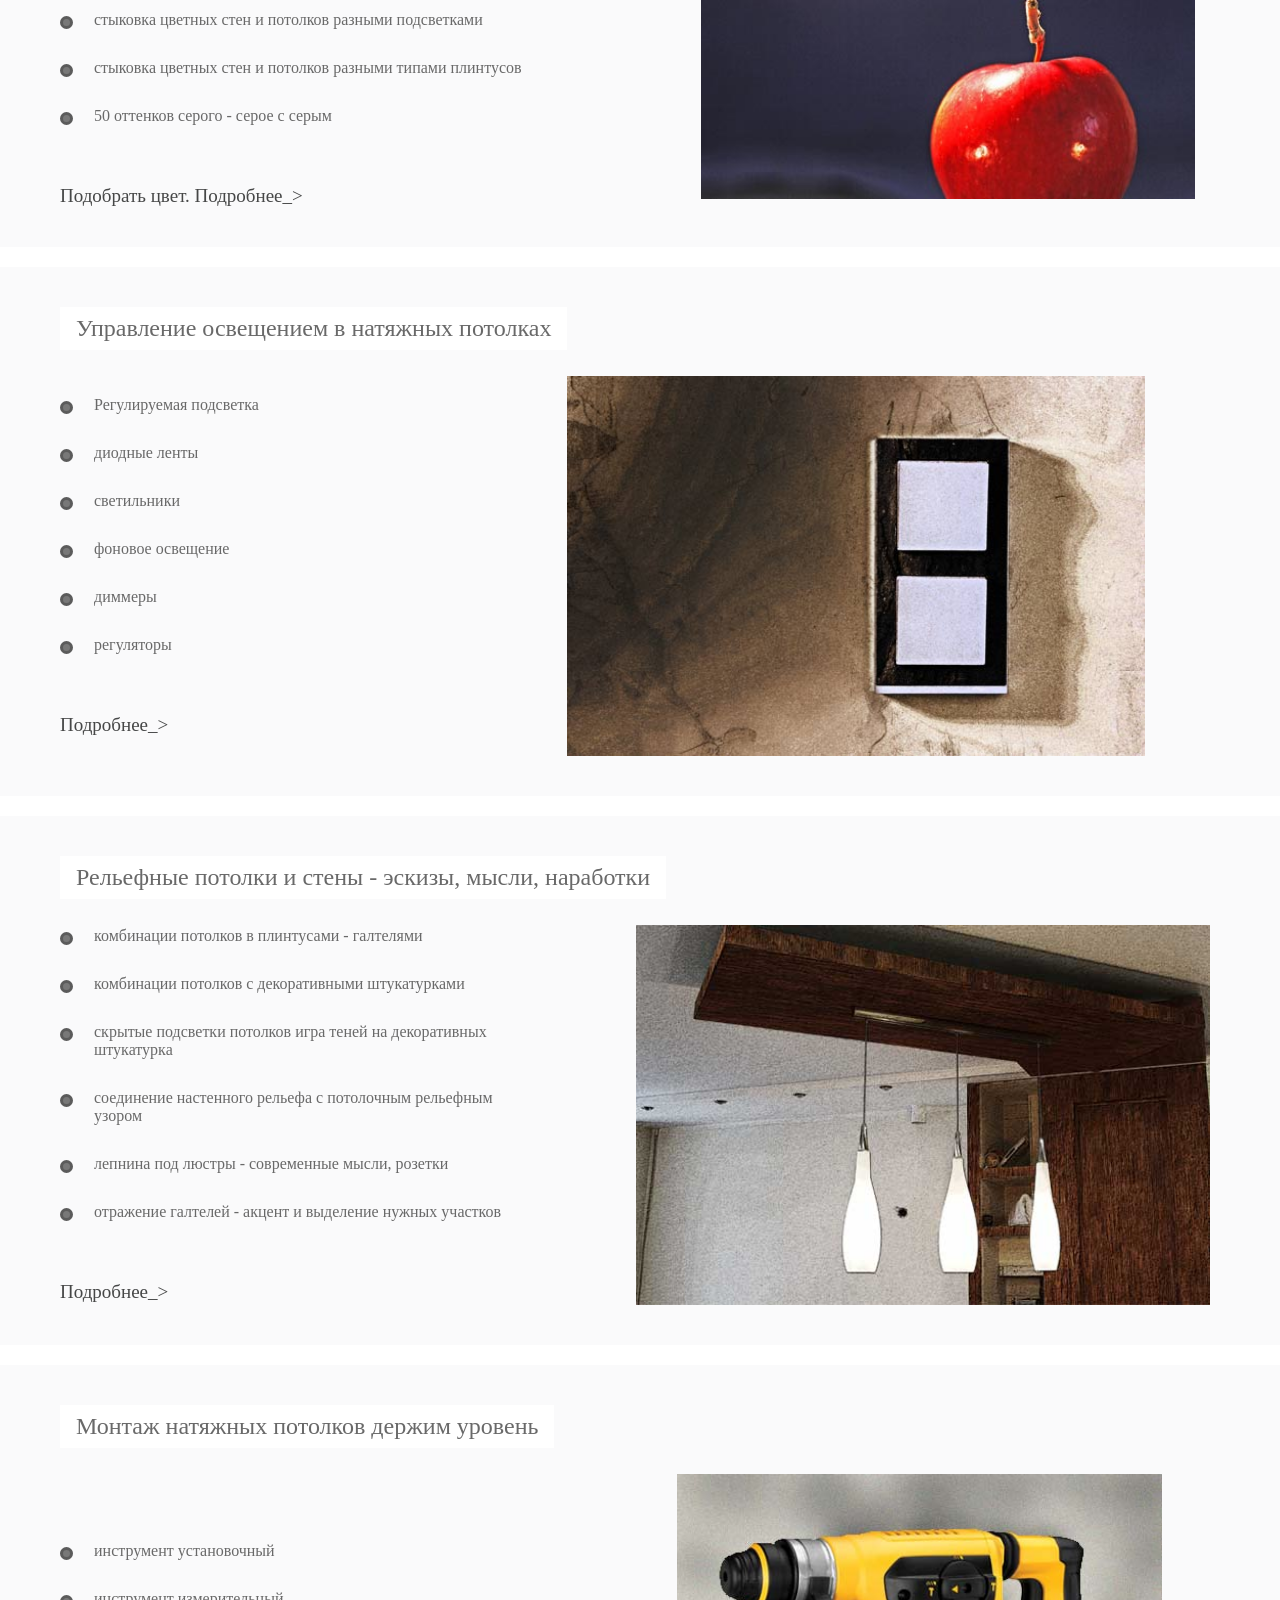
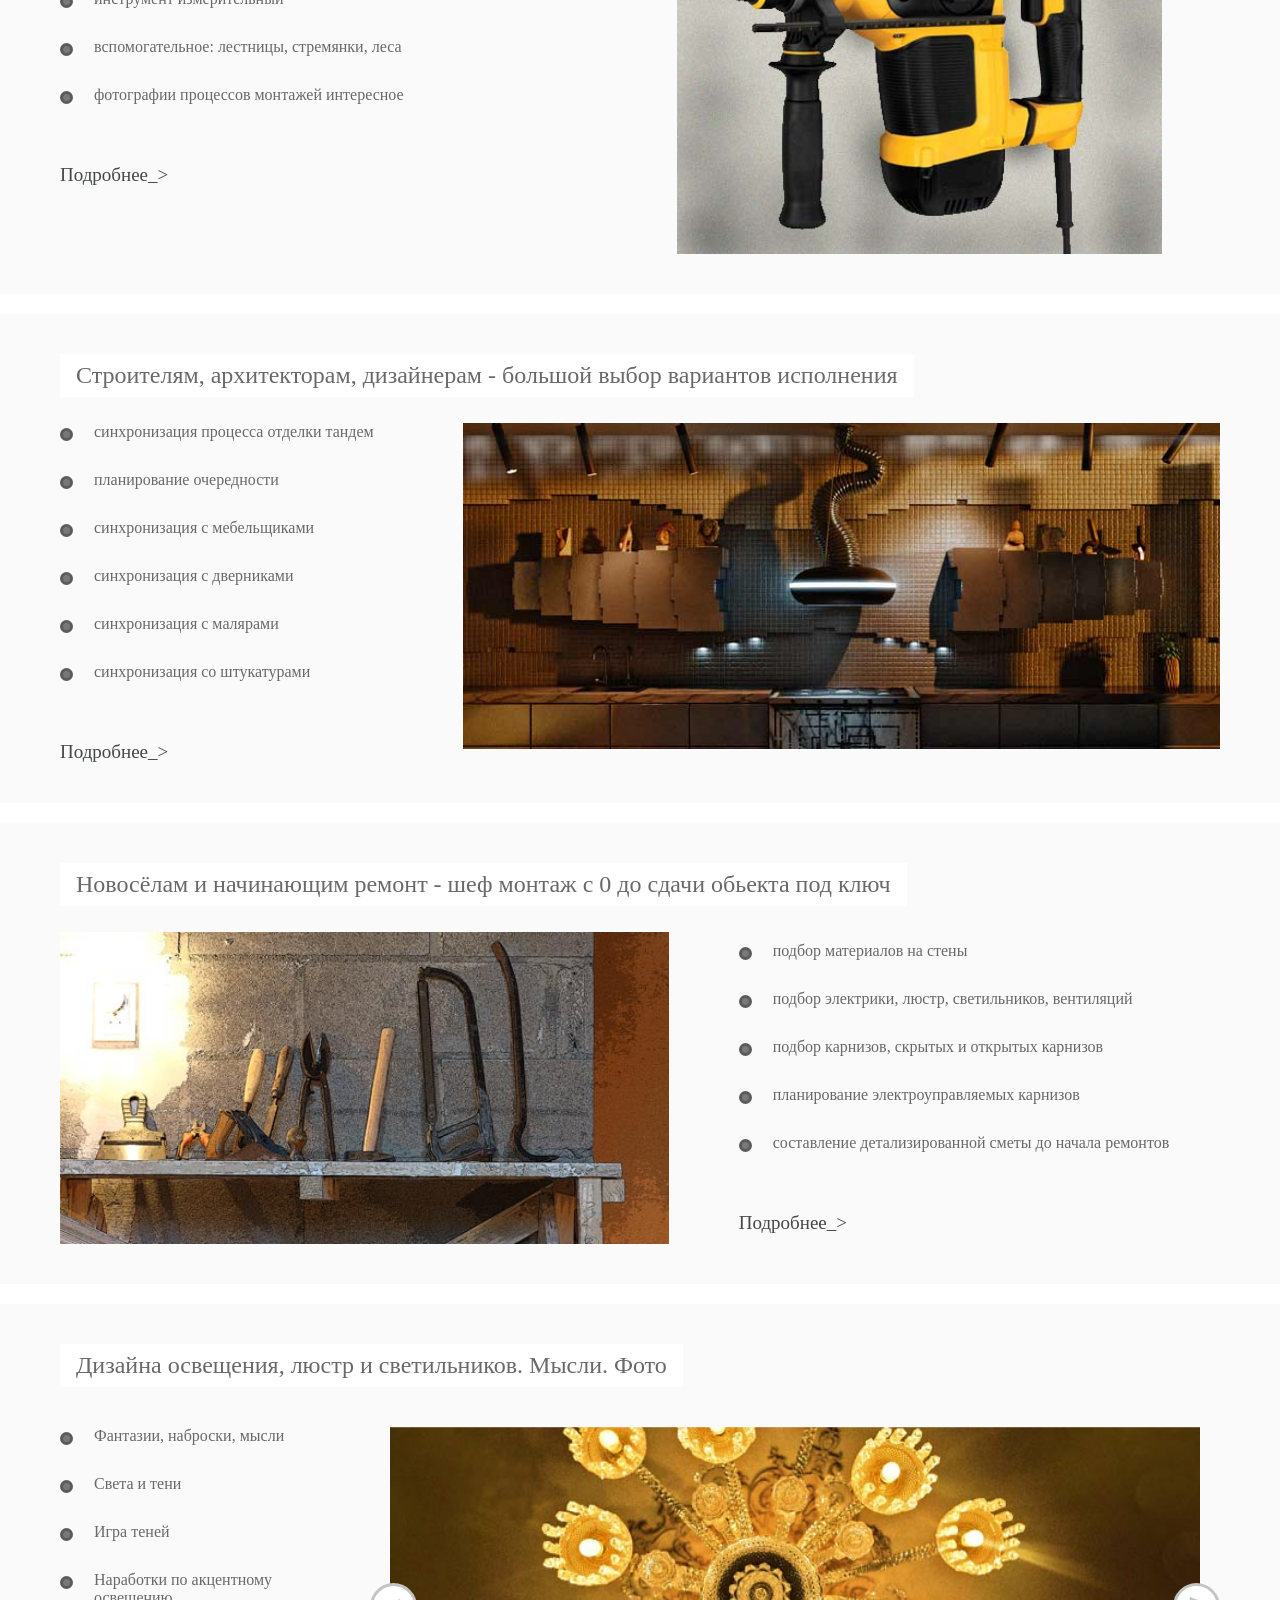
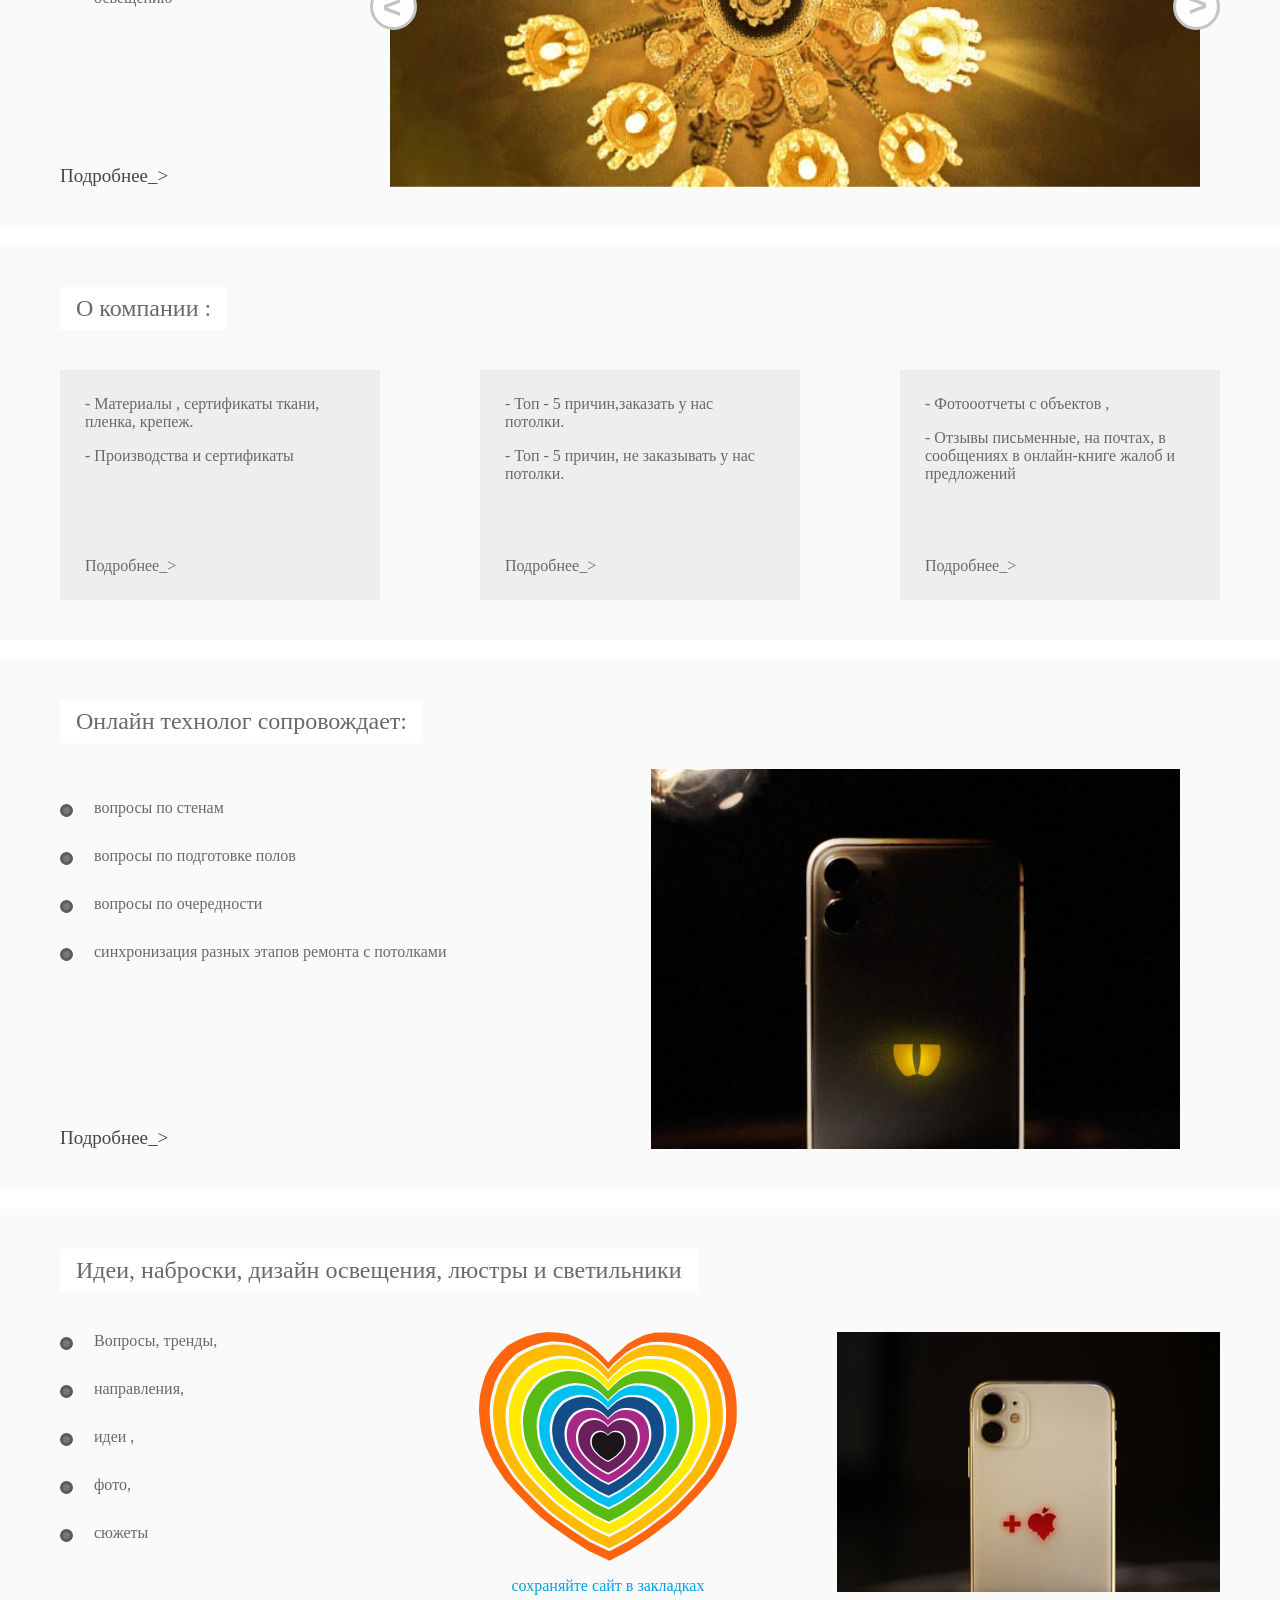
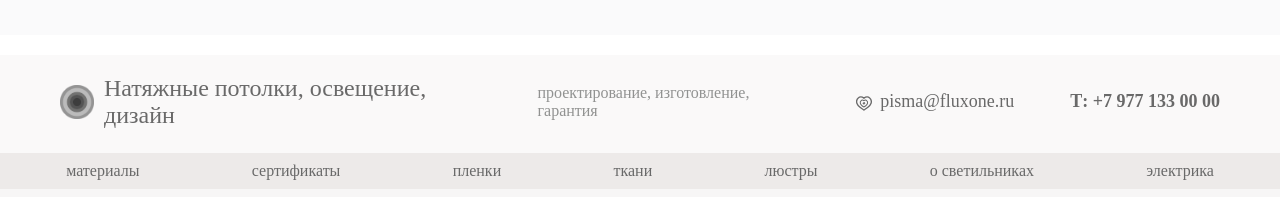
==== commit b90616a6: "fix" ====
--- a/index.html
+++ b/index.html
@@ -4,7 +4,19 @@
 <head>
     <meta charset="UTF-8">
     <meta name="viewport" content="width=device-width, initial-scale=1.0">
-    <title>Document</title>
+
+    <!-- теги -->
+    <title>Натяжные потолки проектирование и установка, освещение - тренды, люстры, светильники</title>
+    <meta name="description"
+        content="цены и виды, калькулятор, освещение, электрика, цветастость, управление светом, рельефные, о монтажах, профессионалам, новоселам, дизайн света, онлайн-технолог, ваши выгоды">
+    <meta name="keywords" content="Установка, Дизайн потолков, Проектирование">
+
+
+
+
+
+
+
     <link rel="stylesheet" href="https://cdn.jsdelivr.net/npm/swiper@11/swiper-bundle.min.css" />
     <link rel="stylesheet" href="./styles/style.css">
 </head>
@@ -49,52 +61,52 @@
                     <h1 class="hero-title">Натяжные потолки проектирование и установка, освещение - тренды, люстры,
                         светильники</h1>
                     <nav class="hero__nav">
-                        <a href="#">
+                        <a href="#sect_prices">
                             - цены и виды
                         </a>
-                        <a href="#">
+                        <a href="#sect_calc">
                             - калькулятор
                         </a>
-                        <a href="#">
+                        <a href="#sect_order">
                             - заказать
                         </a>
-                        <a href="#">
+                        <a href="#sect_light">
                             - освещение
                         </a>
-                        <a href="#">
+                        <a href="#sect_electr">
                             - электрика
                         </a>
-                        <a href="#">
+                        <a href="#sect_color">
                             - цветастость
                         </a>
-                        <a href="#">
+                        <a href="#sect_light_move">
                             - управление светом
                         </a>
                     </nav>
                     <img src="./images/picture/hero.jpg" alt="Баннер" class="hero-img">
                     <nav class="hero__nav">
-                        <a href="#">
+                        <a href="#sect_relef">
                             - рельефные
                         </a>
-                        <a href="#">
+                        <a href="#sect_montag">
                             - о монтажах
                         </a>
-                        <a href="#">
+                        <a href="#sect_prof">
                             профессионалам
                         </a>
-                        <a href="#">
+                        <a href="#sect_newpep">
                             новоселам
                         </a>
-                        <a href="#">
+                        <a href="#sect_disign">
                             дизайн света
                         </a>
-                        <a href="#">
+                        <a href="#sect_tehno">
                             онлайн-технолог
                         </a>
-                        <a href="#">
+                        <a href="#sect_yor">
                             ваши выгоды
                         </a>
-                        <a href="#">
+                        <a href="#sect_print">
                             принты
                         </a>
                     </nav>
@@ -118,7 +130,7 @@
                 </div>
             </div>
         </section>
-        <section class="roof_catalog">
+        <section class="roof_catalog"  id="sect_prices">
             <div class="container">
                 <div class="roof_catalog__content">
                     <h2>
@@ -195,7 +207,7 @@
                 </div>
             </div>
         </section>
-        <section class="calculator_section">
+        <section class="calculator_section" id="sect_calc">
             <div class="container">
                 <div class="calculator__content">
                     <img src="./images/picture/coin.png" alt="монетка" class="calculator__content_img">
@@ -244,7 +256,7 @@
                 </div>
             </div>
         </section>
-        <section class="about_size">
+        <section class="about_size" id="sect_order">
             <div class="container">
                 <div class="about_size__content">
                     <h2>О замерах</h2>
@@ -290,7 +302,7 @@
                 </div>
             </div>
         </section>
-        <section class="how_work">
+        <section class="how_work" id="sect_yor">
             <div class="container black_bg">
                 <div class="how_work__content">
                     <h2>Как мы работаем</h2>
@@ -393,7 +405,7 @@
                 </div>
             </div>
         </section>
-        <section class="section_blog">
+        <section class="section_blog" id="sect_light">
             <div class="container black_bg">
                 <div class="blog__content">
                     <h2 class="title_blog title_blog_right">Подбор освещения в натяжные потолки</h2>
@@ -423,7 +435,7 @@
                 </div>
             </div>
         </section>
-        <section class="section_blog">
+        <section class="section_blog" id="sect_electr">
             <div class="container black_bg">
                 <div class="blog__content">
                     <h2 class="title_blog ">Подбор электрики в натяжные потолки</h2>
@@ -464,7 +476,7 @@
                 </div>
             </div>
         </section>
-        <section class="section_blog">
+        <section class="section_blog" id="sect_color">
             <div class="container black_bg">
                 <div class="blog__content">
                     <h2 class="title_blog title_blog_right">Подбор цвета натяжных потолков</h2>
@@ -504,7 +516,7 @@
                 </div>
             </div>
         </section>
-        <section class="section_blog">
+        <section class="section_blog" id="sect_light_move">
             <div class="container black_bg">
                 <div class="blog__content">
                     <h2 class="title_blog ">Управление освещением в натяжных потолках</h2>
@@ -543,7 +555,7 @@
                 </div>
             </div>
         </section>
-        <section class="section_blog">
+        <section class="section_blog" id="sect_relef">
             <div class="container black_bg">
                 <div class="blog__content">
                     <h2 class="title_blog ">Рельефные потолки и стены - эскизы, мысли, наработки </h2>
@@ -582,7 +594,7 @@
                 </div>
             </div>
         </section>
-        <section class="section_blog">
+        <section class="section_blog" id="sect_montag">
             <div class="container black_bg">
                 <div class="blog__content">
                     <h2 class="title_blog ">Монтаж натяжных потолков держим уровень</h2>
@@ -615,7 +627,7 @@
                 </div>
             </div>
         </section>
-        <section class="section_blog">
+        <section class="section_blog" id="sect_prof">
             <div class="container black_bg">
                 <div class="blog__content">
                     <h2 class="title_blog ">Строителям, архитекторам, дизайнерам - большой выбор вариантов исполнения
@@ -655,7 +667,7 @@
                 </div>
             </div>
         </section>
-        <section class="section_blog">
+        <section class="section_blog" id="sect_newpep">
             <div class="container black_bg">
                 <div class="blog__content">
                     <h2 class="title_blog ">Новосёлам и начинающим ремонт - шеф монтаж с 0 до сдачи обьекта под ключ
@@ -693,7 +705,7 @@
                 </div>
             </div>
         </section>
-        <section class="section_blog">
+        <section class="section_blog" id="sect_disign">
             <div class="container black_bg">
 
                 <div class="section_blog_content">
@@ -798,7 +810,7 @@
                 </div>
             </div>
         </section>
-        <section class="section_blog">
+        <section class="section_blog" id="sect_tehno">
             <div class="container black_bg">
                 <div class="blog__content">
                     <h2 class="title_blog ">Онлайн технолог сопровождает:
@@ -833,7 +845,7 @@
                 </div>
             </div>
         </section>
-        <section class="section_blog">
+        <section class="section_blog" id="sect_print">
             <div class="container black_bg">
                 <div class="blog_last">
                     <h2 class="title_blog ">Идеи, наброски, дизайн освещения, люстры и светильники
@@ -858,7 +870,7 @@
 
                         </ol>
                         <div class="heart_wrapper">
-                        <img src="./images/picture/heart.png" alt="">
+                            <img src="./images/picture/heart.png" alt="">
                             <span>
                                 сохраняйте сайт в закладках
                             </span>
@@ -874,10 +886,10 @@
                 </div>
             </div>
         </section>
-       
+
     </main>
     <footer class="footer">
- <div class="container">
+        <div class="container">
             <div class="header__top">
                 <a href="#" class="logo-wrapper">
                     <img src="./images/logo.svg" alt="логотип">
--- a/styles/style.css
+++ b/styles/style.css
@@ -17,8 +17,8 @@
 }
 
 .container {
-    max-width: 1240px;
-    padding: 0 20px;
+    max-width: 1320px;
+    padding: 0 60px;
     width: 100%;
     margin: 0 auto;
     background-color: #faf9f9;
@@ -45,14 +45,17 @@
     height: 34px;
     flex-shrink: 0;
 }
-
+.header .container {
+    border-top: 15px solid #f7f6f6;
+
+}
 .header__top {
-    padding-top: 34px;
+    padding-top: 20px;
     display: flex;
     align-items: center;
     justify-content: space-between;
     gap: 56px;
-    padding-bottom: 27px;
+    padding-bottom: 24px;
 }
 
 .header__text {
@@ -86,6 +89,8 @@
 .nav .container {
     background-color: #edeae9;
     padding: 9px 20px;
+    border-bottom: 8px solid #f7f6f6;
+
 
 }
 
@@ -135,8 +140,8 @@
 }
 
 .faq-links .container {
-    border-top: 3px solid #57575756;
-    border-bottom: 3px solid #57575756;
+    border-top: 3px solid #e3e3e3;
+    border-bottom: 3px solid #e3e3e3;
 
 }
 
@@ -203,7 +208,7 @@
     font-weight: 400;
 
     color: #737373;
-    margin-bottom: 12px;
+    margin-bottom: 8px;
 }
 
 .circle-icon::before {
@@ -226,7 +231,7 @@
     width: 100%;
     aspect-ratio: 325 / 235;
     object-fit: cover;
-    margin: 8px 0;
+    margin: 12px 0;
 }
 
 .roof_catalog__item-link {
@@ -298,6 +303,7 @@
     align-items: center;
     gap: 10px;
     color: #838383;
+    background-color: #faf9f9;
 }
 
 .calculator-label {
@@ -752,7 +758,11 @@
     }
 
     .header__top {
-        gap: 20px;
+        gap: 10px 20px;
+        padding-bottom: 10px;
+    }
+    .header__nav {
+        gap: 10px 20px;
     }
 }
 
@@ -785,6 +795,9 @@
 }
 
 @media (max-width:900px) {
+    .header .container {
+    border-top: 4px solid #f7f6f6;
+}
     .how-work-items {
         grid-template-columns: 1fr;
     }
@@ -811,6 +824,9 @@
     .how-work-items {
         margin-top: 20px;
     }
+    .logo-wrapper {
+        font-size: 20px;
+    }
 }
 
 @media (max-width:700px) {
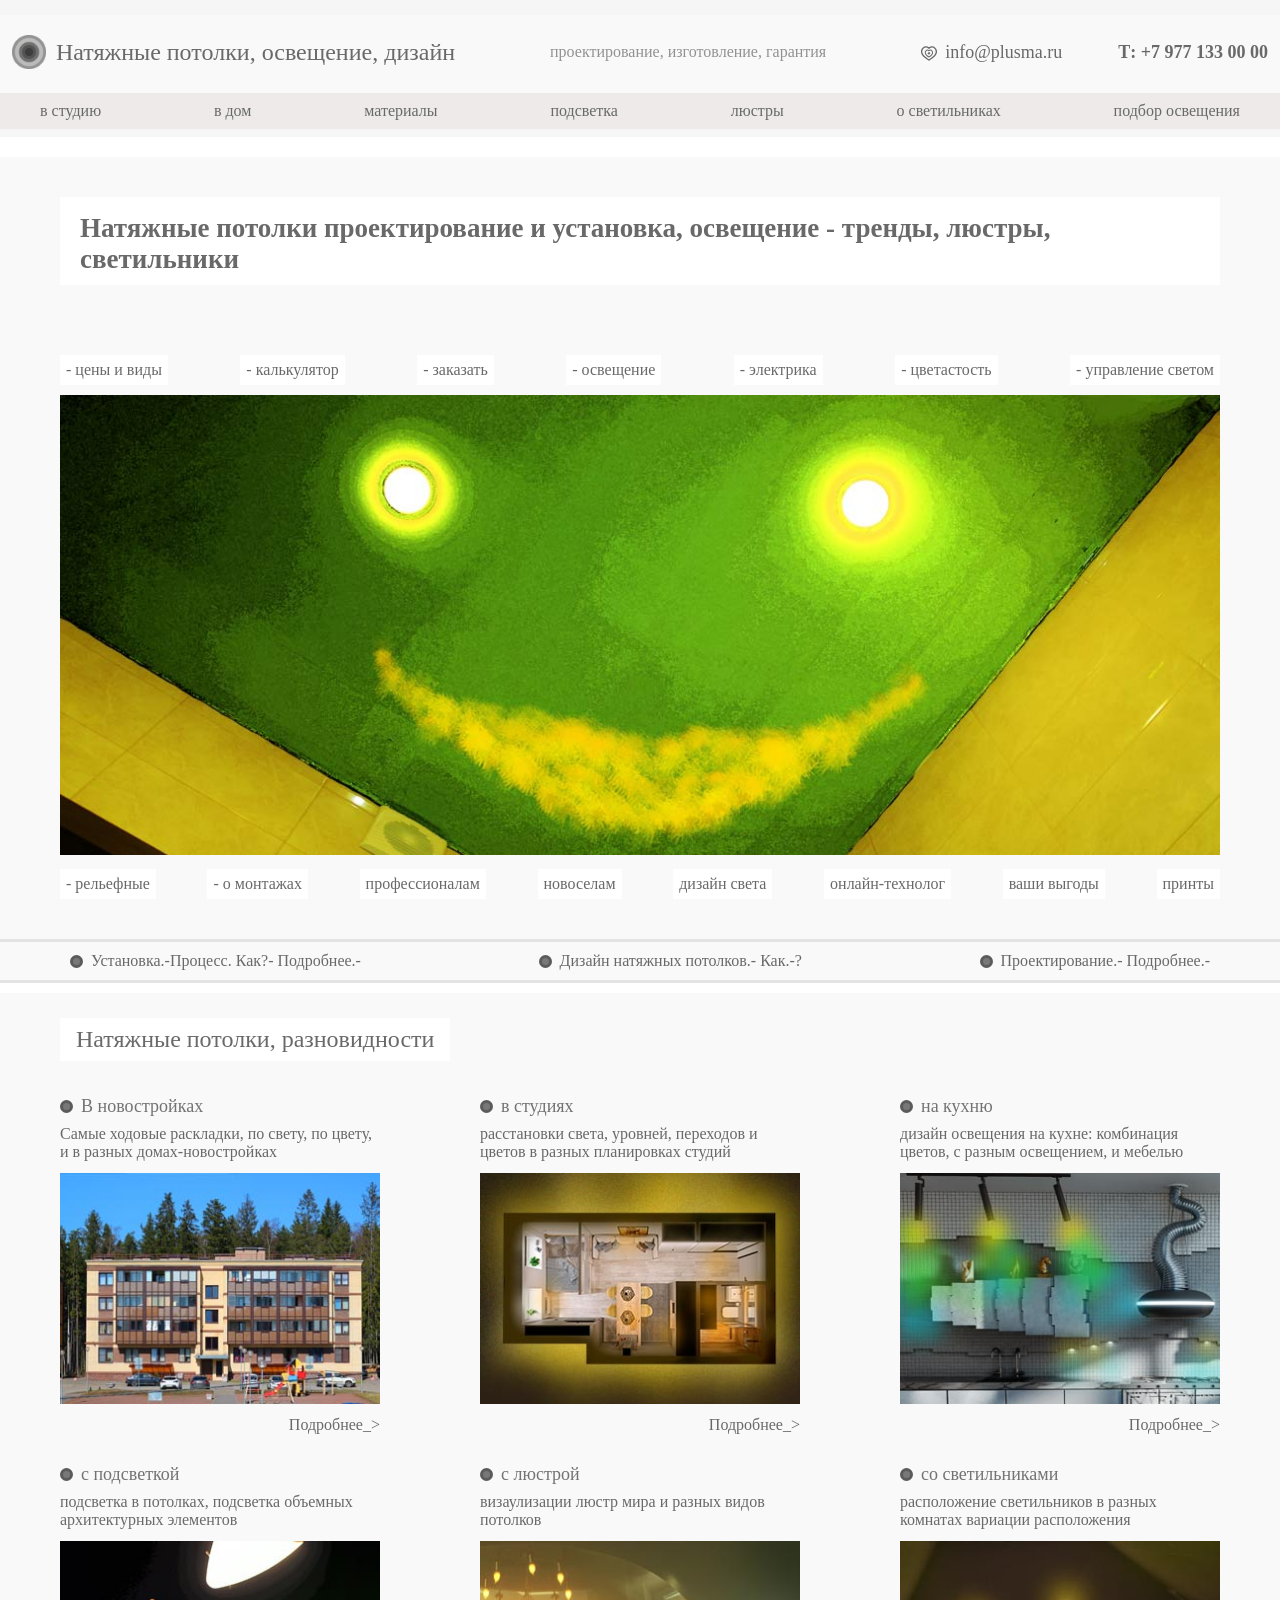
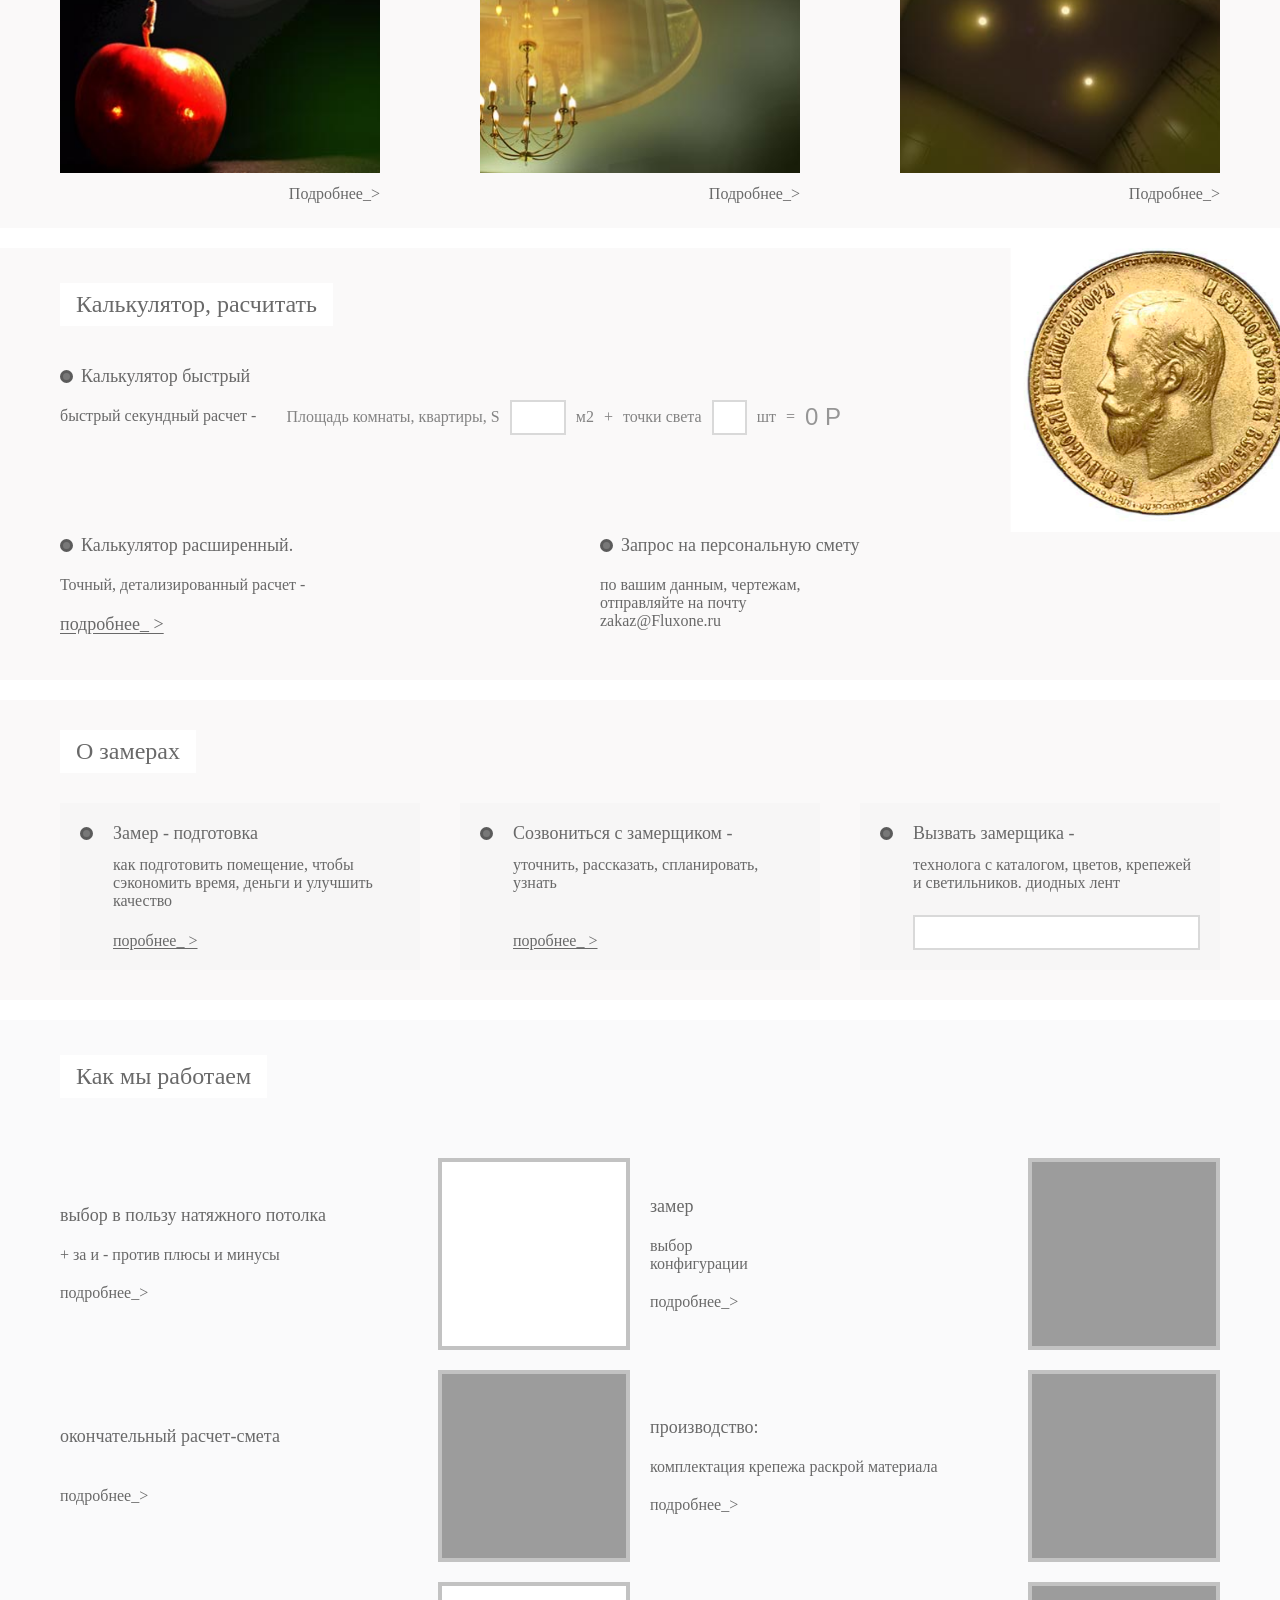
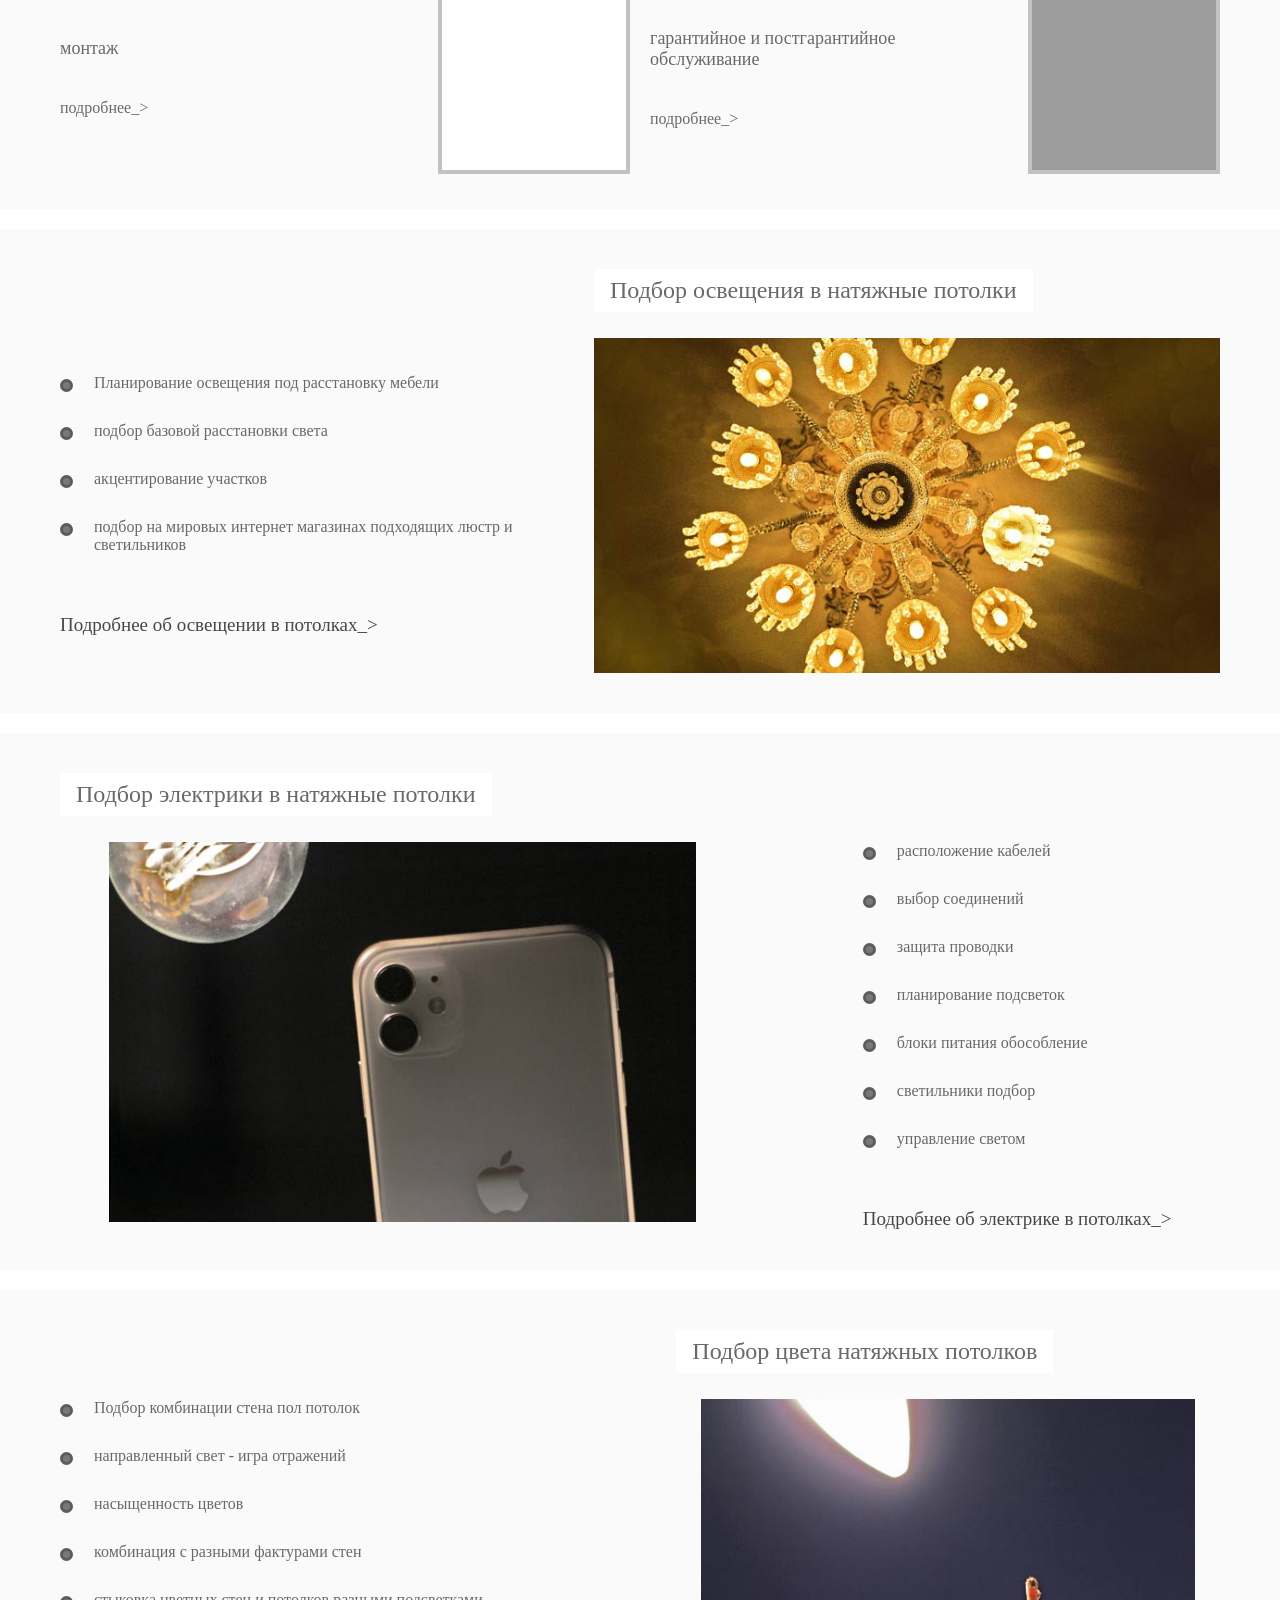
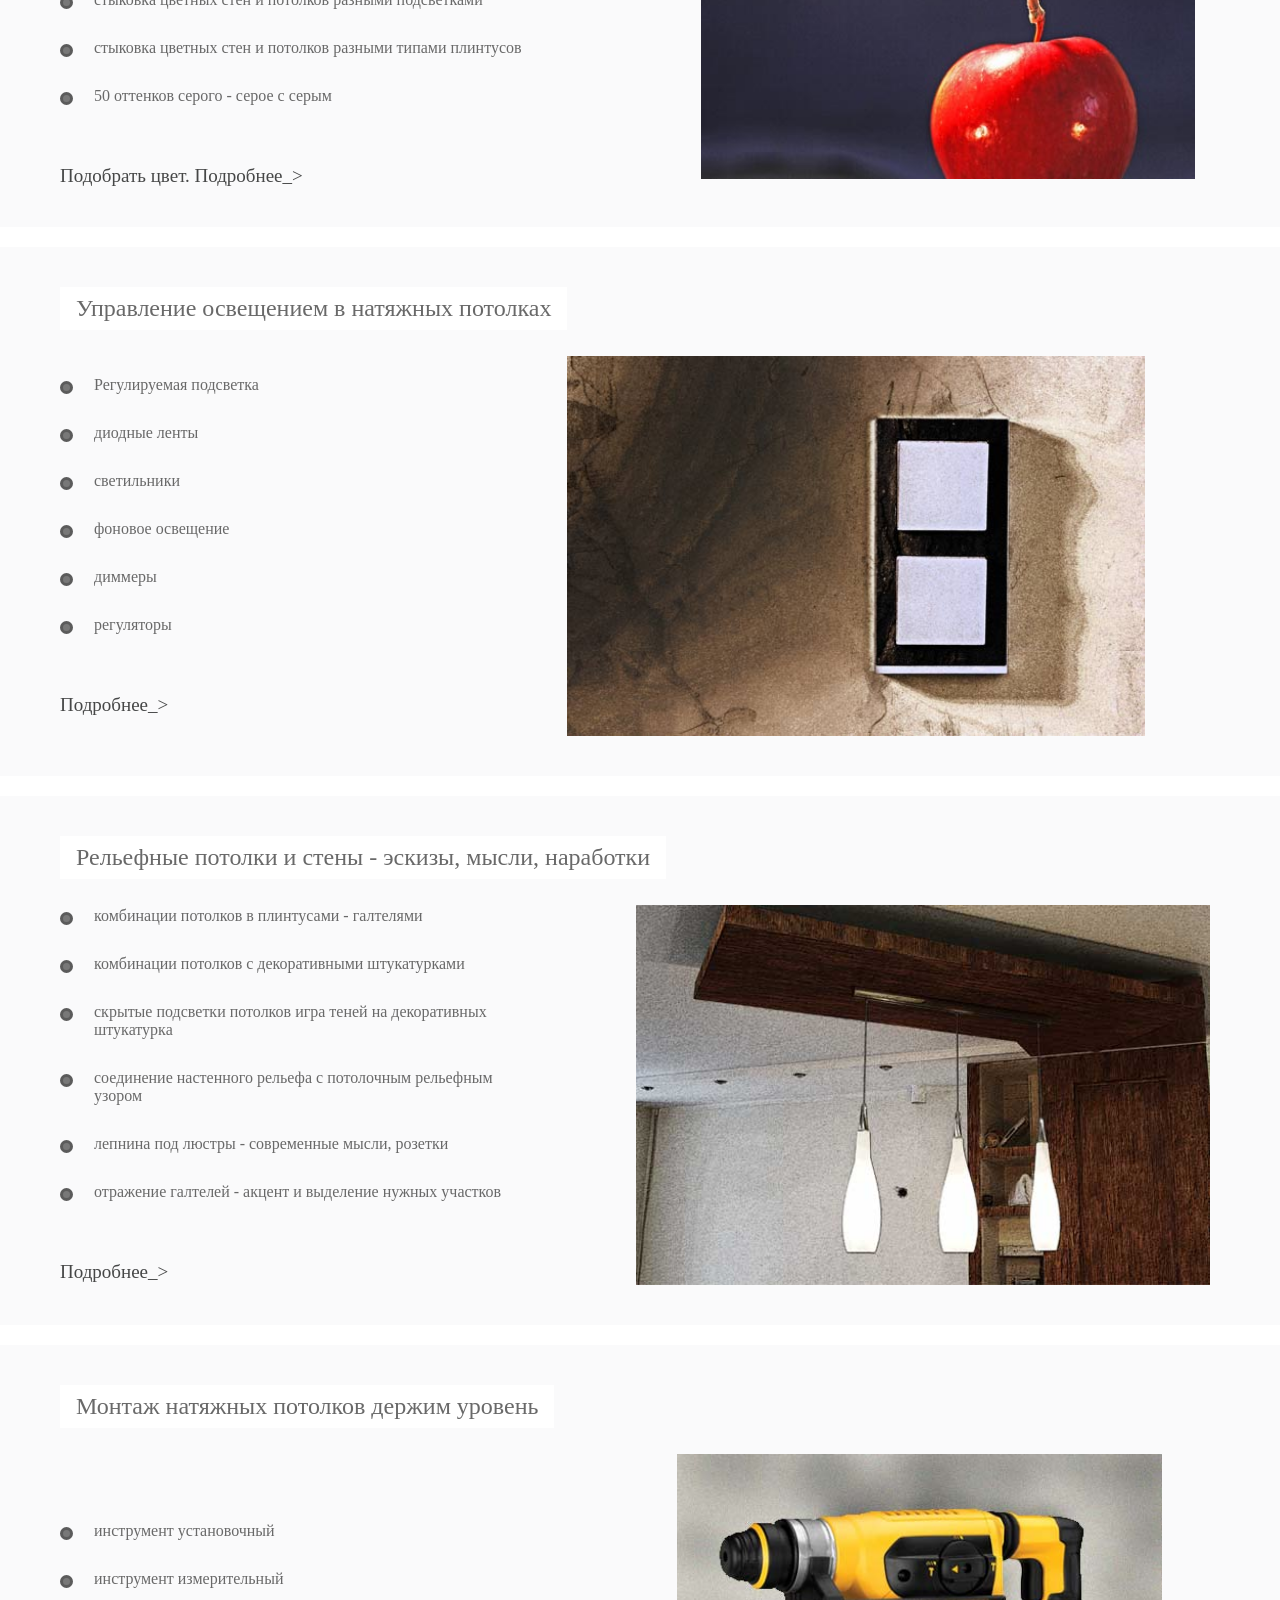
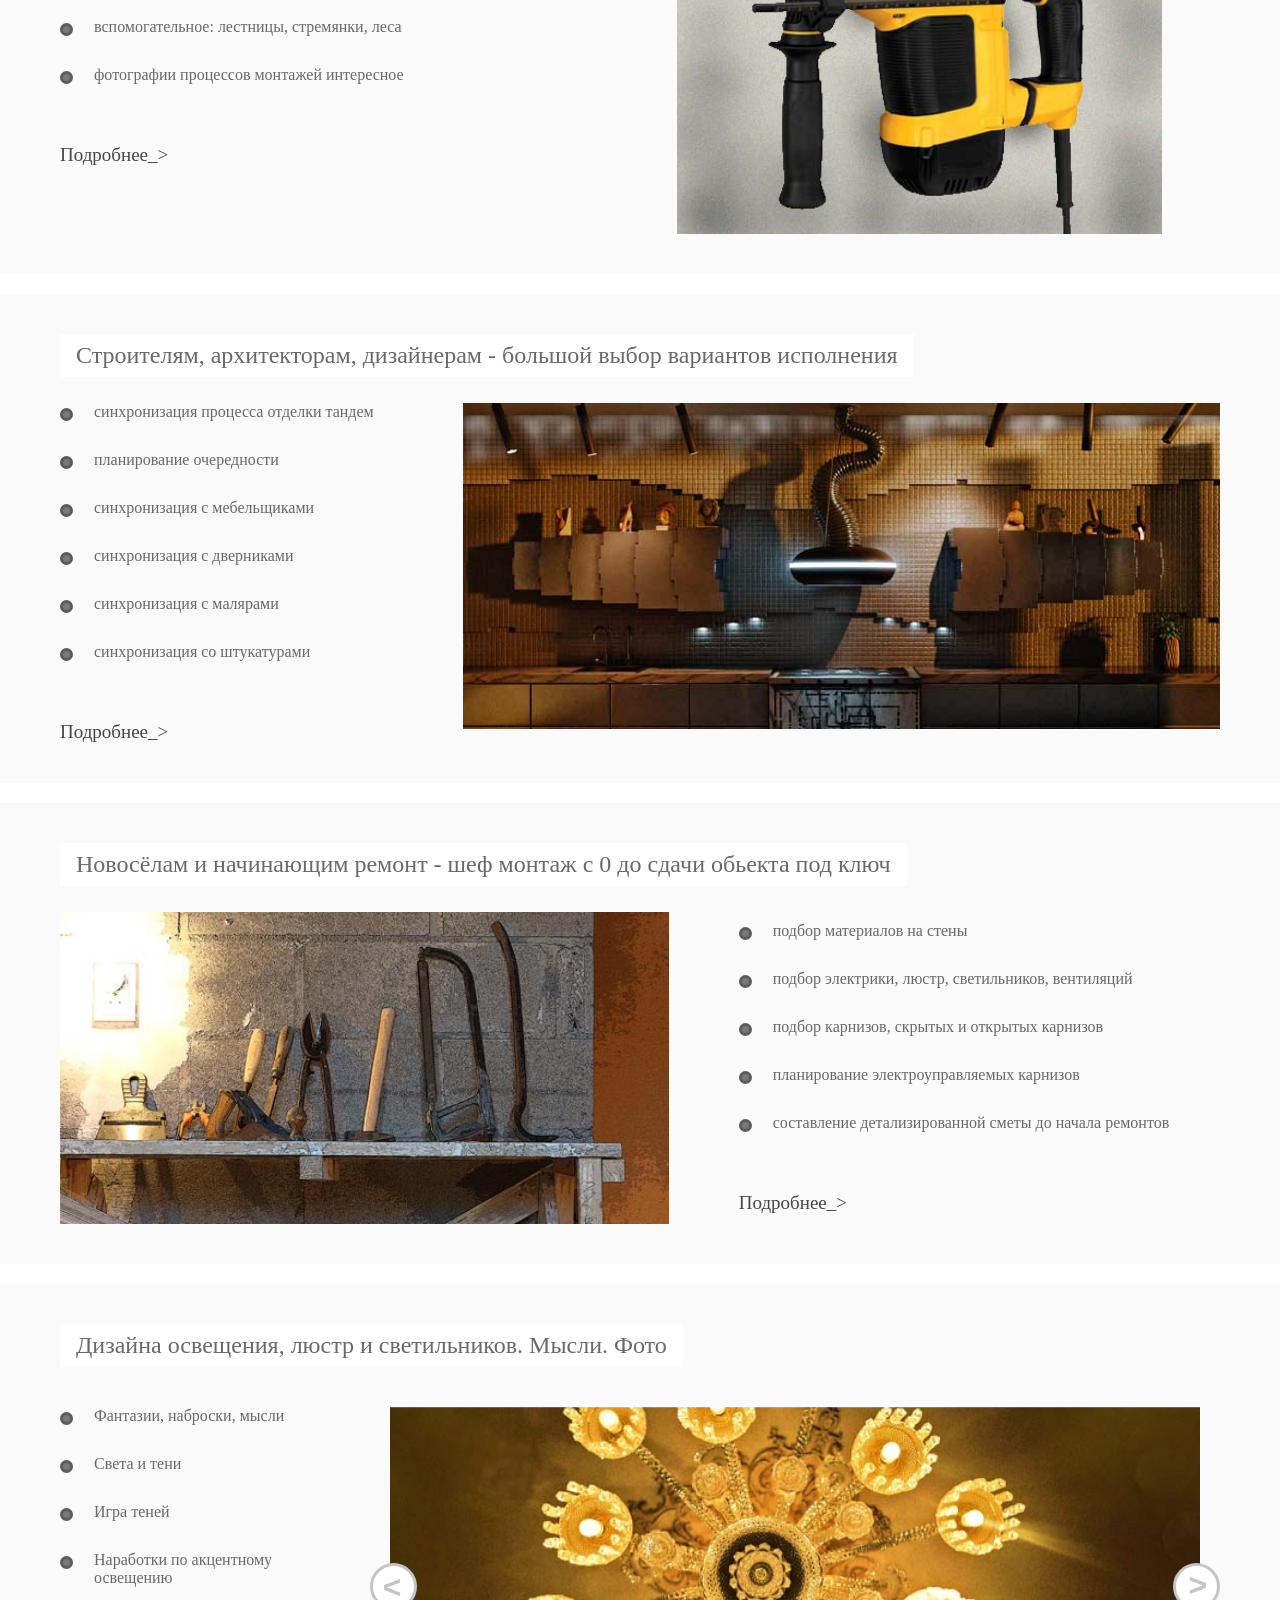
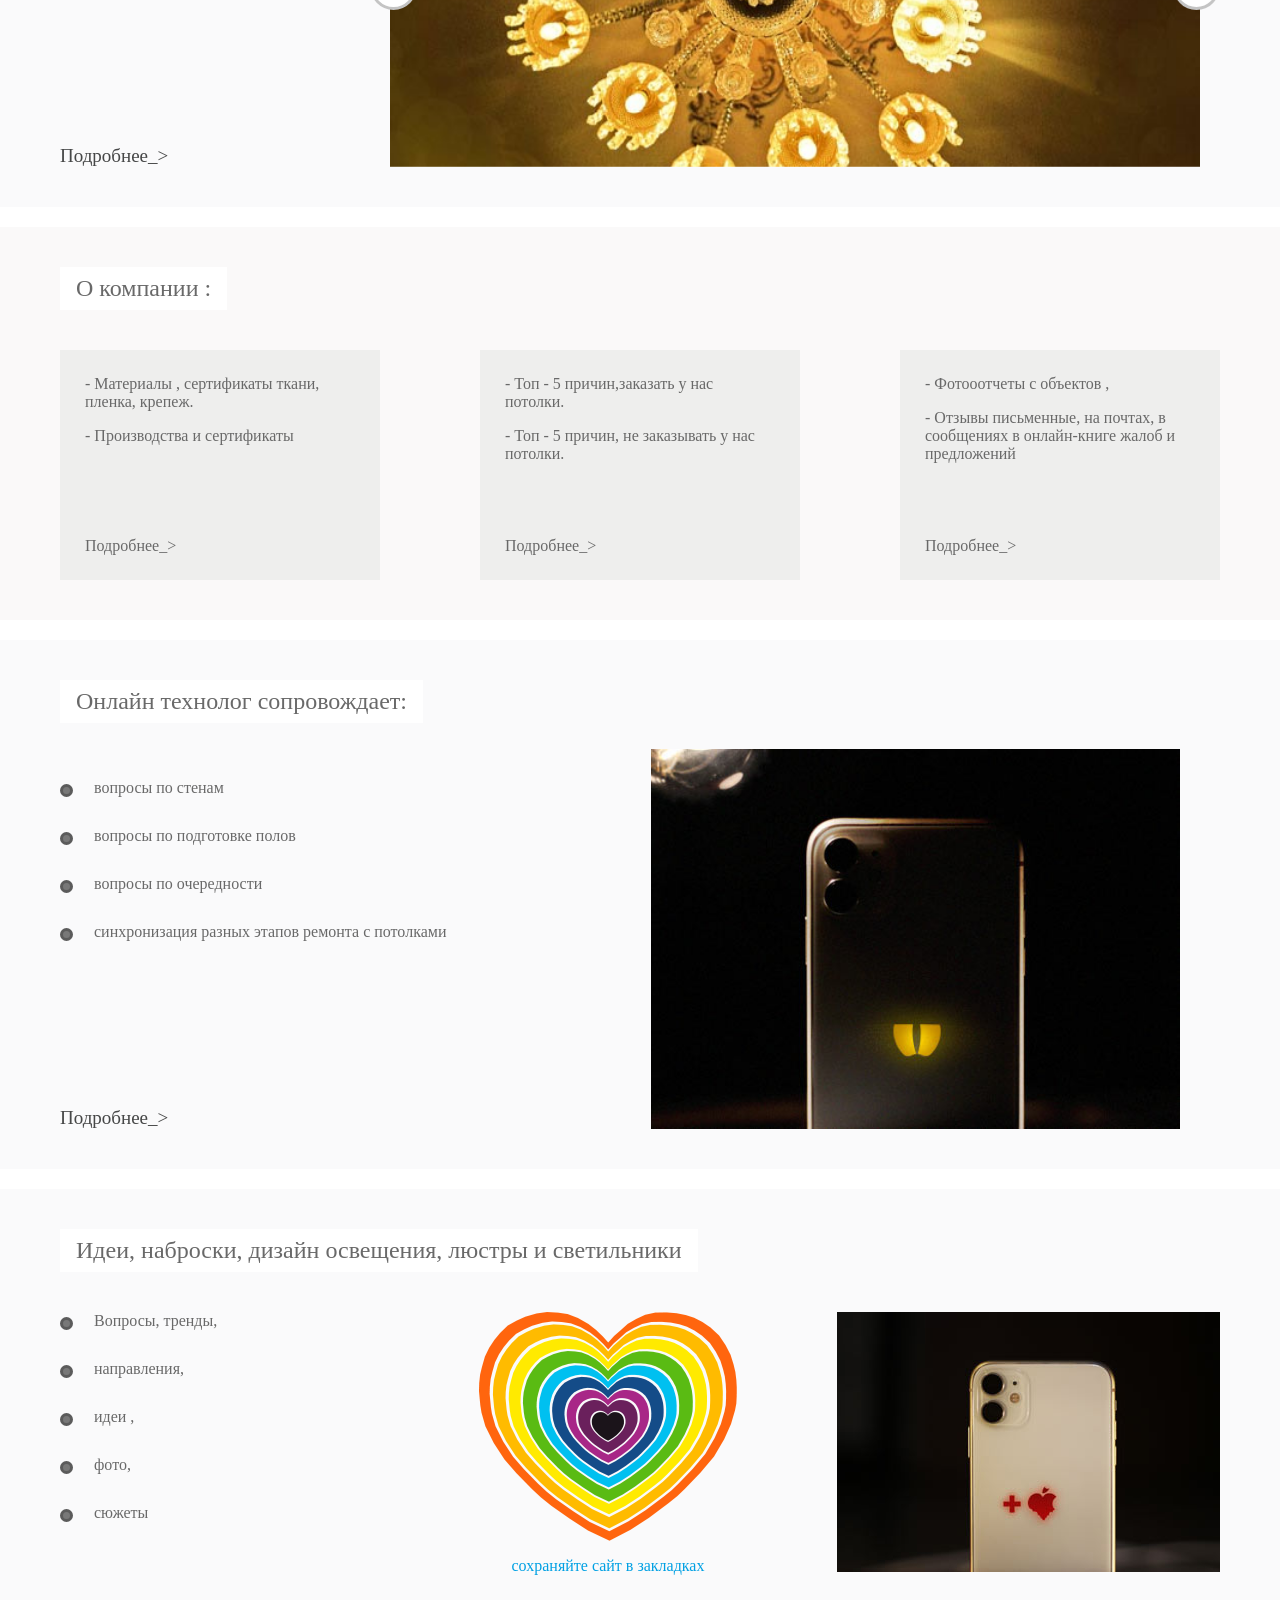
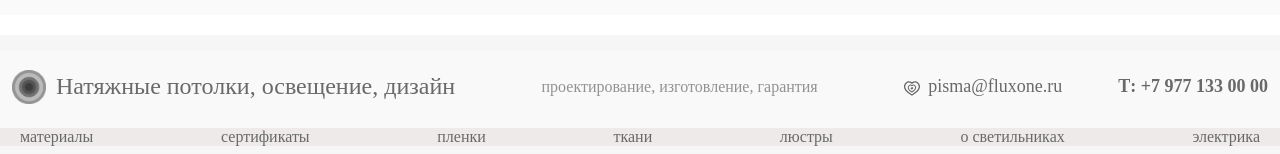
==== commit b5f2017e: "fix" ====
--- a/index.html
+++ b/index.html
@@ -13,10 +13,6 @@
 
 
 
-
-
-
-
     <link rel="stylesheet" href="https://cdn.jsdelivr.net/npm/swiper@11/swiper-bundle.min.css" />
     <link rel="stylesheet" href="./styles/style.css">
 </head>
@@ -25,7 +21,7 @@
     <header class="header">
         <div class="container">
             <div class="header__top">
-                <a href="#" class="logo-wrapper">
+                <a href="/" class="logo-wrapper">
                     <img src="./images/logo.svg" alt="логотип">
                     <span>
                         Натяжные потолки, освещение, дизайн
@@ -425,7 +421,7 @@
                             </li>
 
                         </ol>
-                        <a href="#" class="blog_link">Подробнее об освещении в потолках_></a>
+                        <a href="./podbor_osvesheniya/" class="blog_link">Подробнее об освещении в потолках_></a>
                     </div>
 
 
@@ -891,7 +887,7 @@
     <footer class="footer">
         <div class="container">
             <div class="header__top">
-                <a href="#" class="logo-wrapper">
+                <a href="/" class="logo-wrapper">
                     <img src="./images/logo.svg" alt="логотип">
                     <span>
                         Натяжные потолки, освещение, дизайн
@@ -907,7 +903,7 @@
             </div>
         </div>
     </footer>
-    <section class="nav">
+    <section class="nav footer_nav">
         <div class="container">
             <nav class="header__nav">
                 <a href="#">материалы</a>
--- a/styles/style.css
+++ b/styles/style.css
@@ -45,8 +45,10 @@
     height: 34px;
     flex-shrink: 0;
 }
+.footer .container,
 .header .container {
     border-top: 15px solid #f7f6f6;
+    padding: 0 12px;
 
 }
 .header__top {
@@ -88,7 +90,7 @@
 
 .nav .container {
     background-color: #edeae9;
-    padding: 9px 20px;
+    padding: 9px 40px;
     border-bottom: 8px solid #f7f6f6;
 
 
@@ -97,24 +99,41 @@
 .header__nav {
     display: flex;
     align-items: center;
-    justify-content: space-around;
+    justify-content: space-between;
     gap: 20px;
     flex-wrap: wrap;
-}
-
+    text-align: center;
+}
+.footer_nav .container {
+    padding: 0 20px;
+}
 .main {
     margin-top: 20px;
 }
-
-.hero-title {
-    font-size: 27px;
+h1 {
+ font-size: 27px;
     display: inline-block;
     background-color: #ffffff;
     padding: 16px 16px 10px 20px;
     font-weight: 700;
+}
+.hero-title {
+   
     margin-bottom: 70px;
 }
-
+.no-page_content {
+    display: flex;
+    flex-direction: column;
+    align-items: start;
+    gap: 30px;
+    padding: 40px 0;
+}
+.no-page_content p {
+    font-size: 20px;
+}
+section.no-page {
+    min-height:calc(100vh - 280px);
+}
 .hero-content {
     padding: 40px 0;
 }
@@ -375,6 +394,7 @@
     height: 35px;
     border: 2px solid #d9d9d9;
     padding: 8px 16px;
+    width: 100%;
 }
 
 .how_work {
@@ -812,7 +832,7 @@
     }
 
     .hero-img {
-        height: auto;
+        height: 400px;
     }
 
     .hero-title {
@@ -827,6 +847,25 @@
     .logo-wrapper {
         font-size: 20px;
     }
+    .nav .container {
+        padding: 9px 12px;
+    }
+    .header__mail,
+    .header__tel {
+        display: none;
+    }
+    .header__nav {
+        font-size: 14px;
+    }
+    .main {
+        margin-top: 4px;
+    }
+    .header__top {
+        padding-top: 8px;
+    }
+        .hero-content {
+        padding: 10px 0;
+    }
 }
 
 @media (max-width:700px) {
@@ -848,6 +887,9 @@
         flex-direction: column;
         align-items: start;
     }
+    .hero-img {
+        height: 350px;
+    }
 
 }
 
@@ -860,4 +902,7 @@
         display: grid;
         grid-template-columns: 1fr 1fr;
     }
+     .hero-img {
+        height: 240px;
+    }
 }
